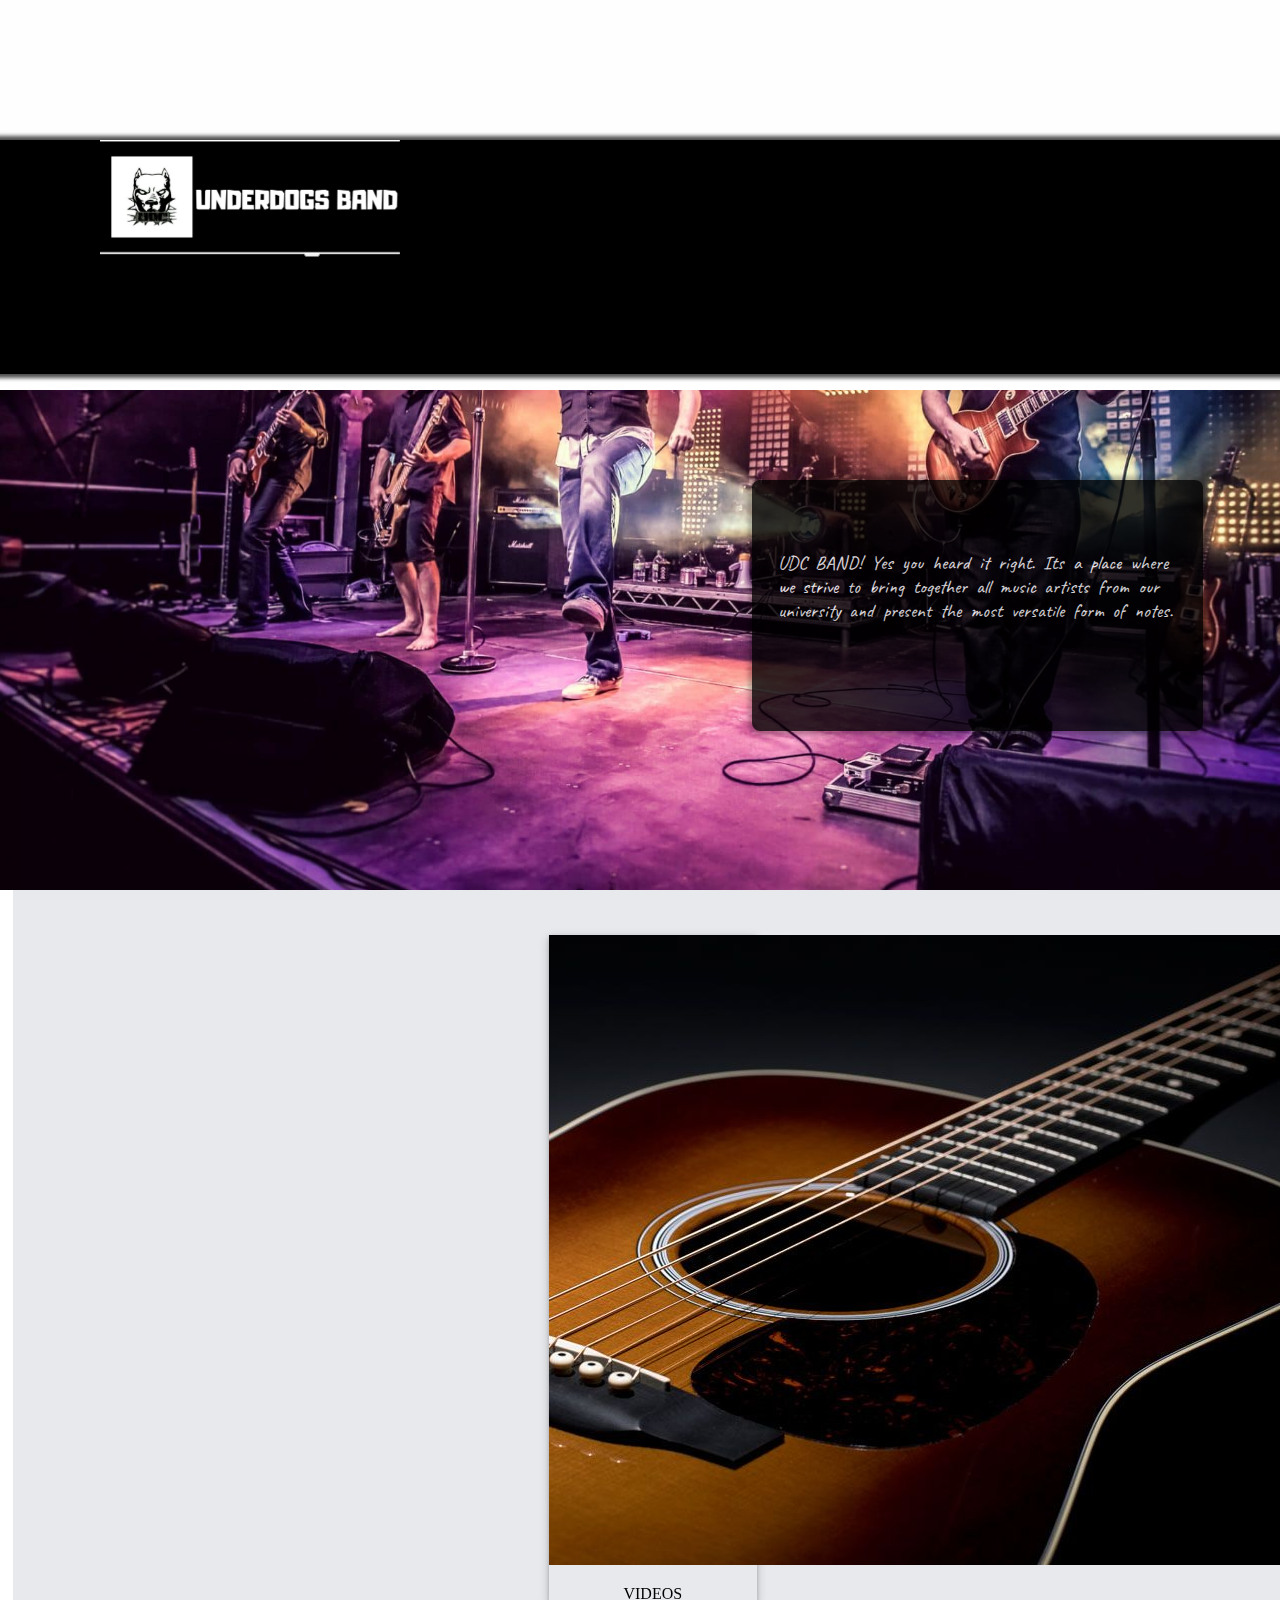
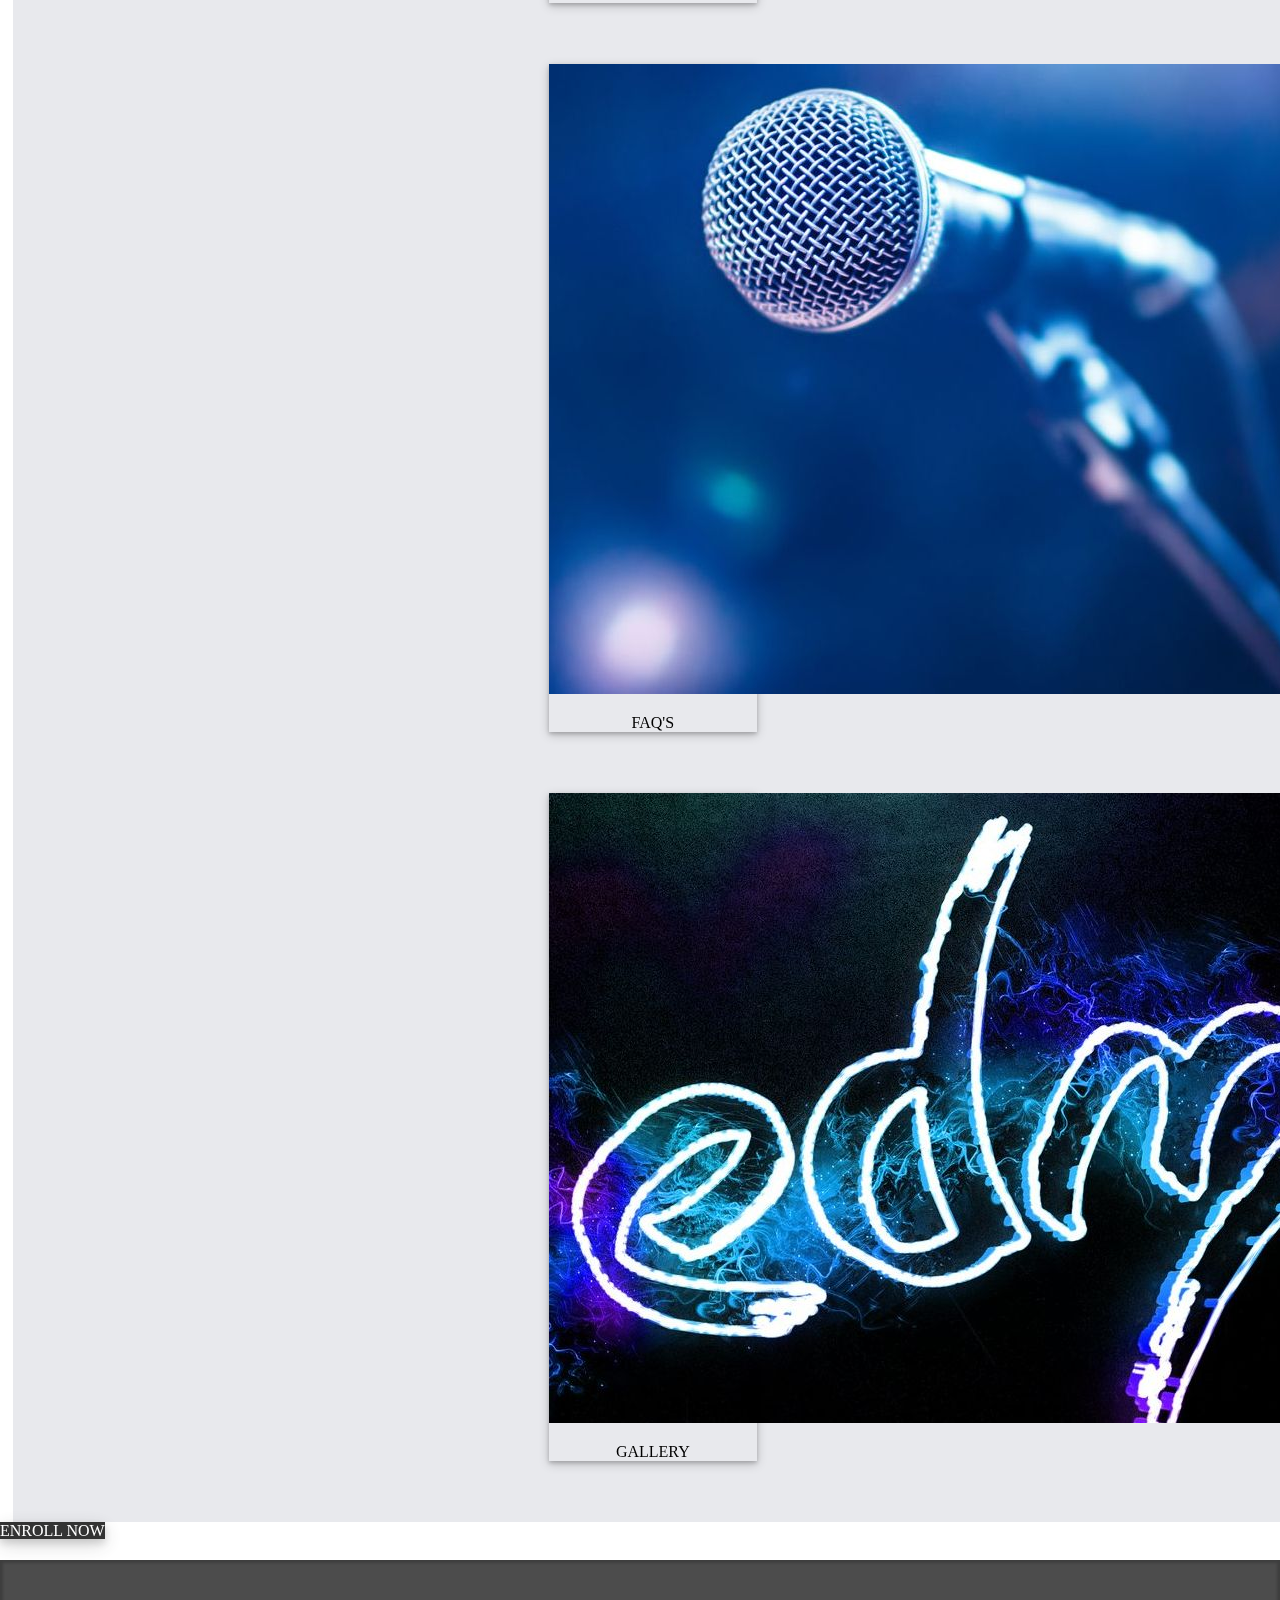
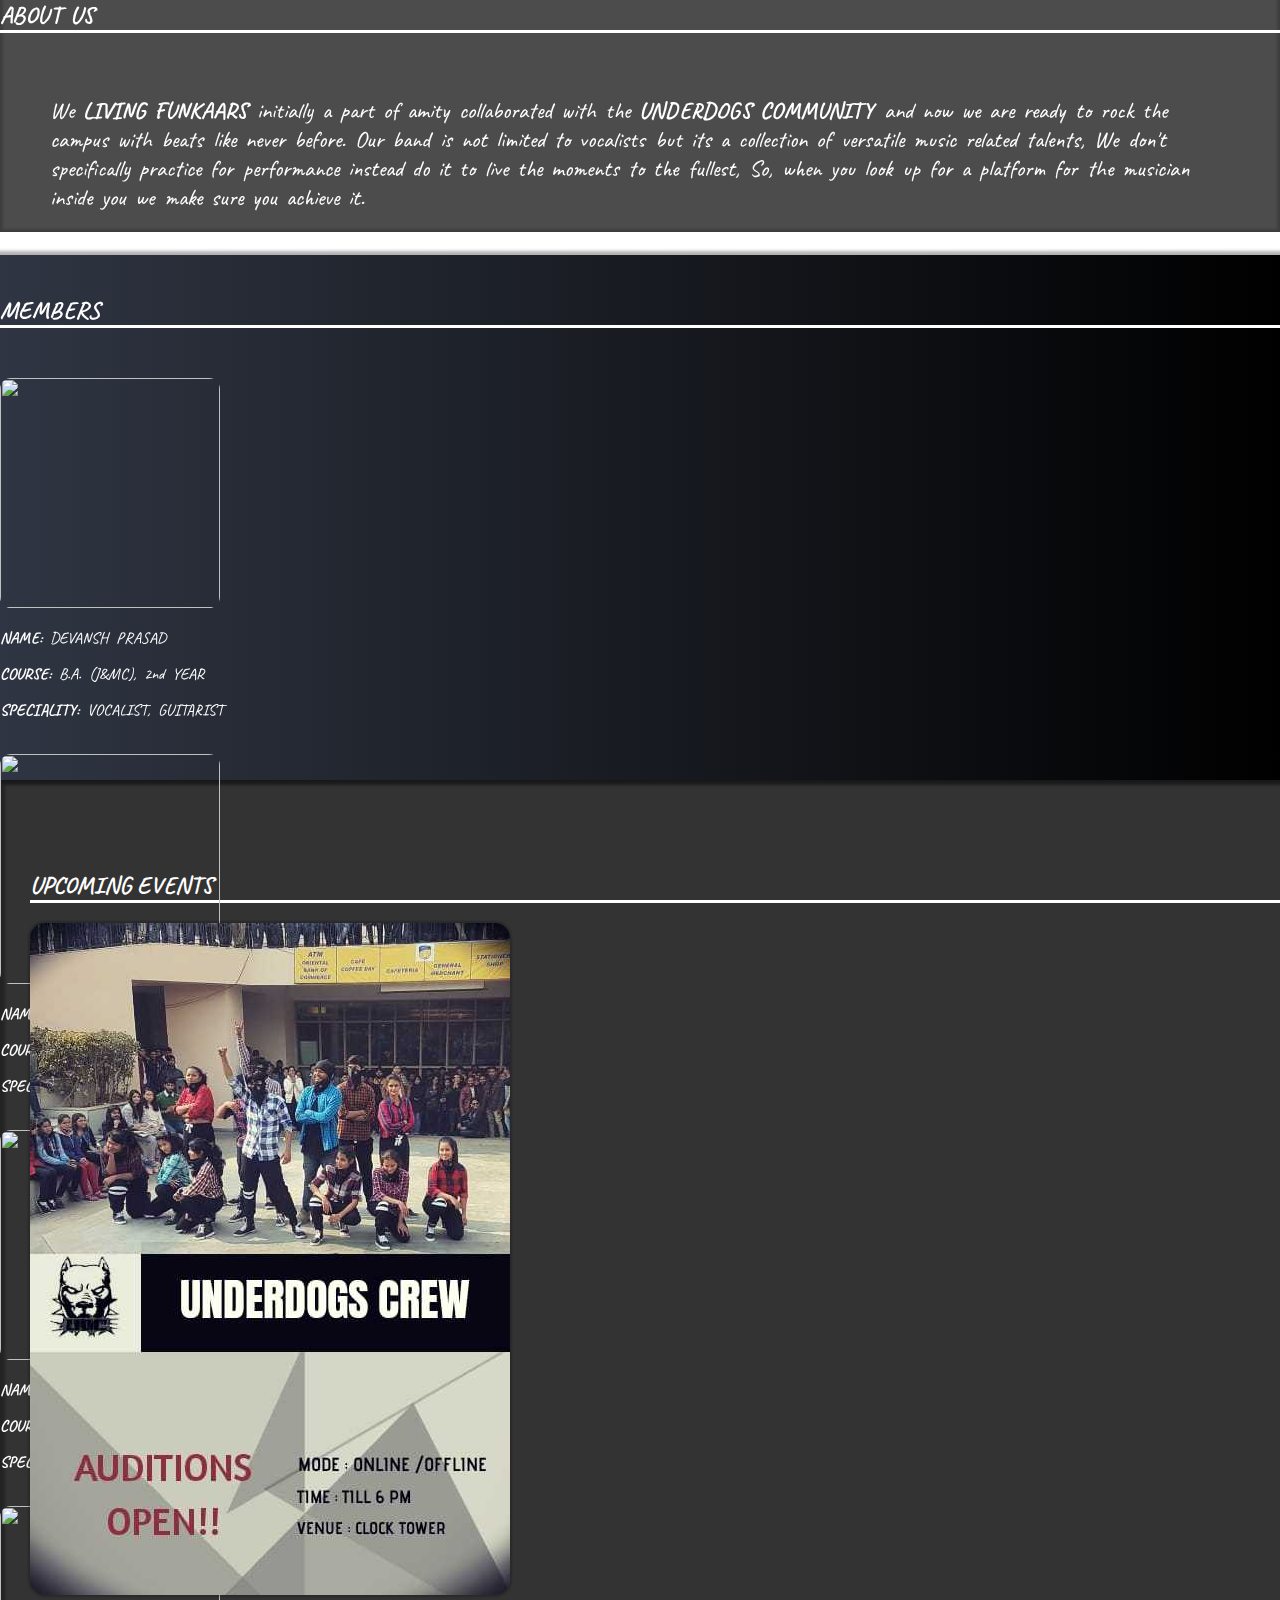
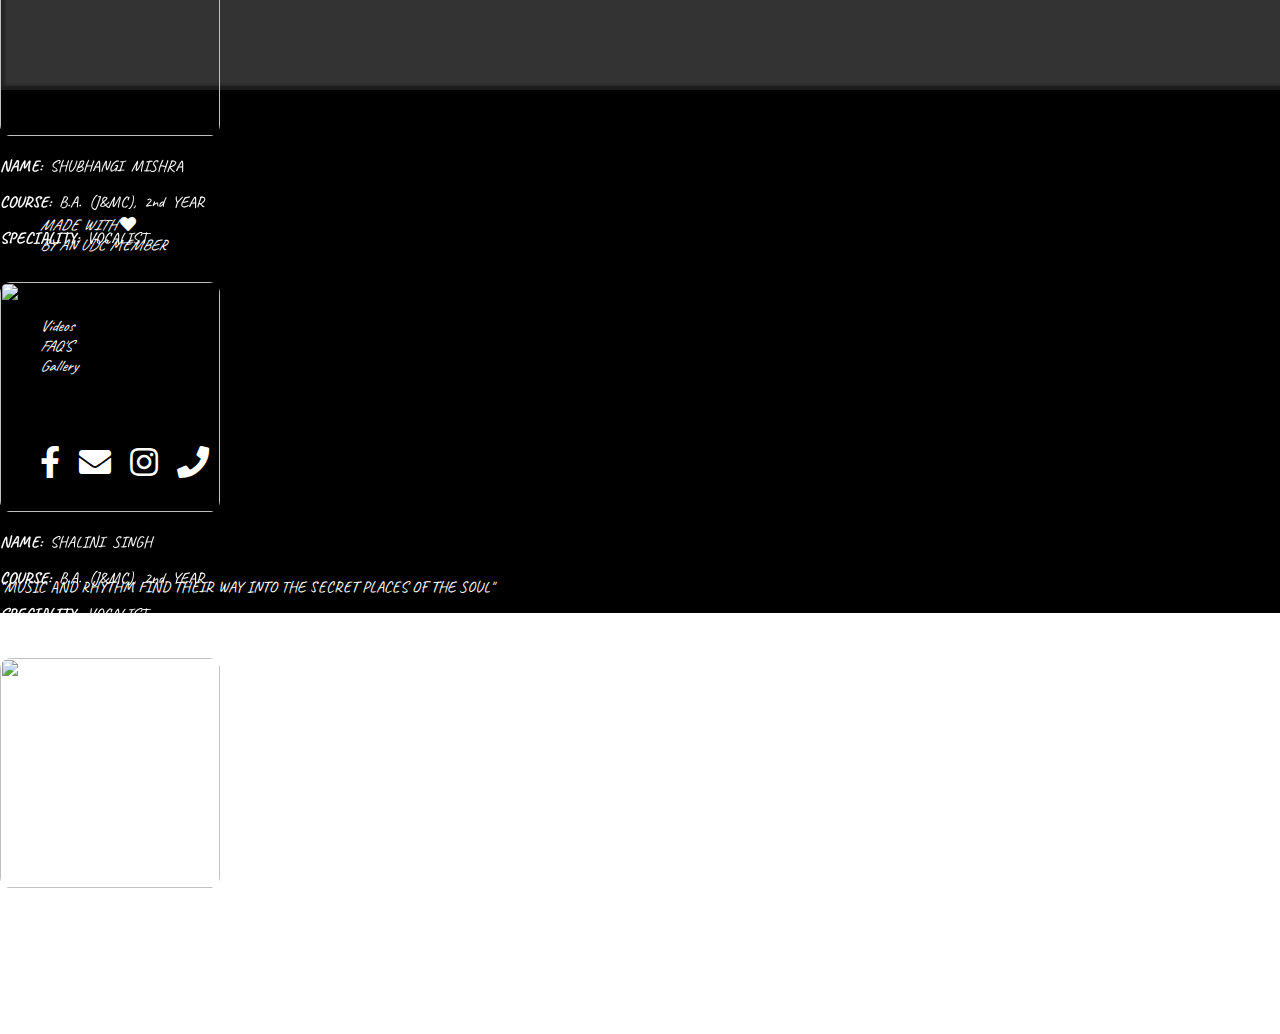
==== UDC-band/band.html @ 7010e773 "added band section VERSION - 3.0" ====
<!DOCTYPE html>
<html>

<head>
  <meta charset="UTF-8">
  <meta http-equiv="X-UA-Compatible" content="IE=edge">
  <meta name="viewport" content="width=device-width, initial-scale=1.0">

<title>
UNDERDOGS BAND
</title>



<!-- Latest compiled and minified CSS -->
<link rel="stylesheet" type="text/css" href="https://cdn.jsdelivr.net/npm/slick-carousel@1.8.1/slick/slick.css"/>
<link rel="stylesheet" href="https://stackpath.bootstrapcdn.com/bootstrap/4.1.3/css/bootstrap.min.css" integrity="sha384-MCw98/SFnGE8fJT3GXwEOngsV7Zt27NXFoaoApmYm81iuXoPkFOJwJ8ERdknLPMO" crossorigin="anonymous">
<link rel="stylesheet" href="bandcss.css">
<link rel="stylesheet" href="loader.css">
<!--GOOGLE FONTS-->
<link href="https://fonts.googleapis.com/css?family=Acme|Caveat|Permanent+Marker" rel="stylesheet">

<!--fontawesome-->
<link  href="https://use.fontawesome.com/releases/v5.0.4/css/all.css" rel="stylesheet" media="all">

</head>

<body  onload="loader()" >

<!--LOADER-->

  <div id="logo" class="text-center floating loading">
    <img src="assets/Front_page/logo.jpg" class="loadin"/>
    <div class="loadin1"></div>
  </div>


<!--OPENING BANNERS-->
<div id="banner-set">
  <div class="left-banner"></div>
  <div class="right-banner"></div>
</div>

<!--SPACE AT TOP TO PREVENT NAVBAR OVERALAPPING BODY-->

<div class="fixing-space " id="top">
</div>
<nav class="navbar navbar-expand-sm fixed-top navbar-dark" >
  <a class="navbar-brand text-center   mx-auto">
    <img class="logo-sm " id="navbarLogo" src="assets/Front_page/logo.png"/>

  </a>

  <button class="navbar-toggler" type="button" data-toggle="collapse" data-target="#navbarTogglerDemo01" aria-controls="navbarTogglerDemo01" aria-expanded="false" aria-label="Toggle navigation">
    <span class="navbar-toggler-icon  icon"></span>
  </button>

  <div class="collapse navbar-collapse " id="navbarTogglerDemo01">
  <ul class="navbar-nav mx-auto text-center">

    <li class="nav-item "  data-toggle="collapse" data-target="#navbarTogglerDemo01">
      <a class="nav-link smooth-scroll" href="#top"  >HOME</a>
    </li>
    <li class="nav-item " data-toggle="collapse" data-target="#navbarTogglerDemo01">
      <a class="nav-link smooth-scroll" href="#s1" >ABOUT US</a>
    </li>
    <li class="nav-item " data-toggle="collapse" data-target="#navbarTogglerDemo01">
      <a class="nav-link smooth-scroll"  href="#s2"  >MEMBERS</a>
    </li>
    <li class="nav-item " data-toggle="collapse" data-target="#navbarTogglerDemo01">
      <a class="nav-link smooth-scroll" href="#s3"  >UPCOMING EVENTS</a>
    </li>
    <li class="nav-item " data-toggle="collapse" data-target="#navbarTogglerDemo01">
      <a class="nav-link smooth-scroll" href="#s4"  >CONTACT US</a>
    </li>

</ul>
</div>
</nav>


  <div class="row" id="homerow">

<div class="col-lg-12 col-md-12 ">
<div class="introduction">

  <div class="intro-msg-box">
    <p class="intro-msg">UDC BAND! Yes you heard it right. Its a place where we strive to bring together all music artists from our university and present the most versatile form of notes.</p>
  </div>


</div>
</div>
</div>

<div id="contentrow" class="row content-row">
    <div class="col-lg-4 col-sm-4 col-md-4  content-columns content-column-1  ">
      <div onclick="videos()" class="card content card-box " style="width: 13rem;">
              <a   href="#"  class="videog smooth-scroll" > <img class="card-img-top" src="assets/Front_page/n1.jpeg" alt="Card image cap">
           <div class="card-body">
    <p class="card-text">VIDEOS</p>
  </div>
</a></div>
    </div>

    <div class="col-lg-4 col-md-4 col-sm-4 content-columns content-column-2  ">
      <div onclick="videos()" class="card content card-box text-center"  style="width: 13rem;">
              <a  href="#" class="videog smooth-scroll"> <img class="card-img-top" src="assets/Front_page/n4.jpeg" alt="Card image cap">
            <div class="card-body"><p class="card-text">FAQ'S</p>
  </div>
</a></div>
    </div>

    <div class="col-lg-4 col-md-4 col-sm-4 content-column-3  ">
    <div  onclick="videos()" class="card content card-box text-center" style="width: 13rem;">
              <a  href="#" class="videog smooth-scroll">  <img class="card-img-top" src="assets/Front_page/n3.jpeg" alt="Card image cap">
           <div class="card-body">
    <p class="card-text">GALLERY</p>
  </div>
</a></div>
</div>
</div>

<!--
<div class="faq" id="faq-section">
  <span onclick="close_faq()"><i class="fas fa-times close_icon"></i></span>

  <div id="accordion">

   <div class="card">
     <div class="card-header">
       <a class="card-link faq-ques" data-toggle="collapse" href="#collapseOne">
        Does the crew focus on some particular dance styles only?
       </a>
     </div>
     <div id="collapseOne" class="collapse show" data-parent="#accordion">
       <div class="card-body faq-ans">
         We try to be versatile in our performances and would love to have dancers with different fortes.
       </div>
     </div>
</div>

   <div class="card">
     <div class="card-header">
       <a class="collapsed card-link faq-ques" data-toggle="collapse" href="#collapseTwo">
       How often does the crew have rehearsals and what are the timings?
     </a>
     </div>
     <div id="collapseTwo" class="collapse" data-parent="#accordion">
       <div class="card-body faq-ans">
         Rehearsals are held on weekdays. All the crew members are supposed to report for practice as soon as their classes end or latest by 5:00 pm sharp. There are rehearsals on weekends outside the college premises when preparing for competitions.
       </div>
     </div>
</div>

   <div class="card">
     <div class="card-header">
       <a class="collapsed card-link faq-ques" data-toggle="collapse" href="#collapseThree">
        When will the Auditions be held?
       </a>
     </div>
     <div id="collapseThree" class="collapse" data-parent="#accordion">
       <div class="card-body faq-ans">
         Auditions are open to university students only. Prior information will be provided regarding the date and timings. An audition is supposed to be at least one minute long. Performer can showcase any dance style.
       </div>
     </div>
</div>

   <div class="card">
     <div class="card-header">
       <a class="collapsed card-link faq-ques" data-toggle="collapse" href="#collapseFour">
         Who will bear the expenses for the Crew Jersey?
       </a>
     </div>
     <div id="collapseFour" class="collapse" data-parent="#accordion">
       <div class="card-body faq-ans">
        The crew members pay for the complete jersey and purchase it themselves.
       </div>
     </div>
</div>

   <div class="card">
     <div class="card-header">
       <a class="collapsed card-link faq-ques" data-toggle="collapse" href="#collapseFive">
        Is UDC a part of the University Cultural Club or Society?
       </a>
     </div>
     <div id="collapseFive" class="collapse" data-parent="#accordion">
       <div class="card-body faq-ans">
        No, we're not a part of any cultural club. Crew members are not restricted to be a part of any club, but an individual cannot be a part of some other *crew* being a part of UDC.
     </div>
   </div>
</div>

</div>
</div>

-->

<!--VIDEO GALLERY-->
<div id="videogallery">
<div  class="video-container text-center" >
  <span ><h3 class="coming-soon ">COMING SOON  <span class="dot">.</span></h3></span>
</div></div>


<!--front page continued-->

<div class="row" id="enroll-button">
  <a target="_blank" type="button" href="https://goo.gl/forms/3FyzMqTCRZ8FEhA73" class="btn btn-lg btn-block btn-enroll">ENROLL NOW</a>
</div>

<div id="s1" class="aboutus ">
<div class="row">
  <div class="offset-md-4 col-md-4 ">
<span ><h2 class="section-heading text-center">ABOUT US</h2></span>
</div>
<div class="container-fluid ">
<p class="about_us_content">
  We <b>LIVING FUNKAARS</b> initially a part of amity collaborated with the <b>UNDERDOGS COMMUNITY</b> and now we are ready to rock the campus with beats like never before.
  Our band is not limited to vocalists but its a collection of versatile music related talents, We don't specifically practice for performance instead do it to live the moments to the fullest, So, when you look up for a platform for the musician inside you we make sure you achieve it.
</p></div>
</div>
</div>

<!--MEMBERS SECTION-->


<div class="member-section">

<div id="s2" class=" members">

    <div class="offset-lg-4 col-lg-4 offset-md-4 col-md-4">
       <h2 class="text-center section-heading">MEMBERS</h2>
  </div>

  <div class="member-carousel ">

         <div class="slick-item-custom"> <img src="assets/Members/m1.jpg" class="member-pic"><br/> <div class="text-center member-body"><p><b>NAME:</b> DEVANSH PRASAD</p>       <p><b>COURSE:</b>  B.A. (J&MC), 2nd YEAR</p>  <p><b>SPECIALITY:</b> VOCALIST, GUITARIST</p><br/> </div></div>

           <div class="slick-item-custom"> <img src="assets/Members/m2.jpg" class="member-pic"><br/> <div class="text-center member-body"><p><b>NAME:</b> DEEPTI YADAV</p>        <p><b>COURSE:</b> B.A. (J&MC), 2nd YEAR</p>  <p><b>SPECIALITY:</b> VOCALIST</p><br/> </div></div>

             <div class="slick-item-custom"> <img src="assets/Members/m3.jpg" class="member-pic"><br/> <div class="text-center member-body"><p><b>NAME:</b> JASMEET SINGH</p>     <p><b>COURSE:</b> B.A. (J&MC), 2nd YEAR</p>  <p><b>SPECIALITY:</b> VOCALIST</p><br/> </div></div>

               <div class="slick-item-custom"> <img src="assets/Members/m4.jpg" class="member-pic"><br/> <div class="text-center member-body"><p><b>NAME:</b> SHUBHANGI MISHRA</p><p><b>COURSE:</b> B.A. (J&MC), 2nd YEAR</p>  <p><b>SPECIALITY:</b> VOCALIST</p><br/> </div></div>

                 <div class="slick-item-custom"> <img src="assets/Members/m5.jpg" class="member-pic"><br/> <div class="text-center member-body"><p><b>NAME:</b> SHALINI SINGH</p> <p><b>COURSE:</b> B.A. (J&MC), 2nd YEAR</p>  <p><b>SPECIALITY:</b> VOCALIST</p><br/> </div></div>

                   <div class="slick-item-custom"> <img src="assets/Members/m6.jpg" class="member-pic"><br/> <div class="text-center member-body"><p><b>NAME:</b>                 <p><b>COURSE:</b> B.A. (J&MC), 2nd YEAR</p>  <p><b>SPECIALITY:</b> VOCALIST</p><br/> </div></div>



  </div>
  </div>
  </div>


<!--EVENT SECTION-->
<div id="s3" class="events ">


<div class="row">
  <div class="offset-lg-4 col-lg-4 offset-md-4 col-md-4">
     <h2 class="text-center section-heading">UPCOMING EVENTS</h2>
</div>
</div>

<div class="row">
  <div class="col-lg-12  col-md-12  text-center">
    <img class="img-fluid event_image " src="assets/Events/poster3.jpeg"/>
</div>
</div>
</div>



<!--phone no-->


  <div class="phone-number-box text-center"><span class="phone-number"><p>PRANJAL KULSHRESTHA -  9918316684<br/>AISHWARYA CHANDRA -  9984954481</p></span></div>
<div id="mobile-phone-number" onclick="gender()" class="phone-number-box text-center"><span class="mobile-phone-number"><a href="tel:9918316684"><i class="fas fa-male "></i></a>  <a href="tel:9984954481"><i class="fas fa-female "></i></a></span></div>

<!--CONTACT SECTION-->

<footer  id="s4" class="foot ">
<div  class="container big-screens">
        <div class="row row-foot ">
            <div class="col-lg-3 col-md-3  text-center">
                <!--Column1-->

                  <h5 class="foot-head">UDC</h5>
                  <address>
                        <ul class="list-unstyled ">
                          <li><a class="links" href="#s4" onclick="faq()" href="#">MADE WITH <i class="fas fa-heart"></i><br/> BY AN UDC MEMBER</a></li>

                        </ul>
                  </address>

              </div>

              <div class="col-lg-3 col-md-3 text-center">
                <!--Column2-->

                  <h5 class="foot-head">Quick Links</h5>
                  <address>
                    <ul class="list-unstyled">
                      <li><a onclick="videos()" class="smooth-scroll links" href="#videogallery">Videos</a></li>
                      <li><a onclick="faq()" class="smooth-scroll links" class="links" href="#aboutus">FAQ'S</a></li>
                      <li><a onclick="gallery()"class="smooth-scroll links" href="#photogallery">Gallery</a></li>
                    </ul>
                  </address>

              </div>
              <div class="col-lg-3 col-md-3 text-center">
                <!--Column3-->

                  <h5 class="foot-head">Stay Connected</h5>
                  <ul class="list-unstyled conlist">
                    <li>
                      <a target="_blank" href="https://www.facebook.com/Underdogscr/?ref=br_rs" ><i class="i1   fab fa-facebook-f fa-2x"></i></a>
                    <a target="_blank" href="mailto:pande.akshat21@gmail.com" ><i class="i2  fa fa-envelope fa-2x"></i></a>
                    <a target="_blank" href="https://www.instagram.com/theunderdogscrew_/?hl=en" ><i class="i3  fab fa-instagram fa-2x"></i></a>
                      <a target="_blank" onclick="phone_numbers()" ><i class="i3  fas fa-phone fa-2x"></i></a>
                    </li>
                </ul><br/>


              </div>
              <div class="col-lg-3 col-md-3 ">
                <!--Column4-->

                     <h5 class="foot-head">Thought of the month</h5>
                    <p class=" quote" >"MUSIC AND RHYTHM FIND THEIR WAY INTO THE SECRET PLACES OF THE SOUL"</p>

                  </div></div></div>


<div id="mobile-foot" class="foot2 mobile" >

    <div  class="row foot2-row">

      <div class="col-3 text-center">
        <a target="_blank" href="https://www.facebook.com/Underdogscr/?ref=br_rs" data-applink="fb://profile/125302418117168" ><i class="mlink1 mlinks fab fa-facebook-f fa-2x text-center"></i></a>
      </div>

      <div class="col-3 text-center">
        <a target="_blank" href="mailto:pande.akshat21@gmail.com" ><i class="mlink2 mlinks fa fa-envelope fa-2x text-center"></i></a>
      </div>

      <div class="col-3 text-center">
        <a target="_blank" href="https://www.instagram.com/theunderdogscrew_/?hl=en" ><i class="mlink3 mlinks fab fa-instagram fa-2x "></i></a>
      </div>

      <div class="col-3 text-center">
       <a onclick="gender()" ><i class="mlink4 mlinks fas fa-phone fa-2x "></i></a>
      </div>

    </div>
</div>
</footer>


<script src="https://code.jquery.com/jquery-2.1.3.js" ></script>
<script src="bandjs.js" ></script>
<script src="https://ajax.googleapis.com/ajax/libs/jquery/3.3.1/jquery.min.js" ></script>
<script src="https://stackpath.bootstrapcdn.com/bootstrap/4.1.3/js/bootstrap.bundle.min.js"></script>
<script type="text/javascript" src="https://cdn.jsdelivr.net/npm/slick-carousel@1.8.1/slick/slick.min.js"></script>
</body>




</html>
---- UDC-band/bandcss.css ----
body{
  margin: 0;
  padding: 0;
  width: 100vw;
  height: 100%;

overflow-x: hidden;
}
a{
  text-decoration: none !important;
  color:inherit;
}
a:hover{
  color:inherit;
}
nav{
  box-shadow: 0px 0px 4px 4px rgba(0,0,0,0.7);
}


/*FONTS*/
.nav-link{
    font-family: 'Acme', sans-serif;
}
.section-heading{
  font-family: 'Caveat', cursive;
}
.btn-enroll{
  font-family: 'Permanent Marker', cursive;
}
.faq-ques{
    font-family: 'Caveat', cursive;
    font-size: 15px;
}
.faq-ans{
  font-family: 'Caveat', cursive;
}

.card-text{
  font-family: 'Permanent Marker', cursive;
}
.button-rules{

  font-family: 'Permanent Marker', cursive;
}
.links{
font-family: 'Caveat', cursive;
}
.foot-head{
    font-family: 'Permanent Marker', cursive;
}
.quote{
font-family: 'Caveat', cursive;
}
.coming-soon{
  font-family: 'Caveat', cursive;
}



/*CSS*/

#logo{
display:block;
  opacity:1;
  transition: opacity 0.5s;
}
#logo1{
display:block;
  opacity:1;
  transition: opacity 0.5s;
}
  .brand-logo{
  color:white;
}

.navbar{
visibility: hidden;
  background-color: black !important;
  opacity:0;
  transition: opacity 0.5s;
}

.content-row{
visibility: hidden;
width:100vw !important;
  background-color: rgb(232, 233, 237);
  opacity:0;
  position:relative;
  transition: opacity 0.5s;
}
.aboutus{
  background: url("assets/Front_page/aboutus.jpg") ;
  background-attachment: fixed;
  background-size: cover;
  background-color: rgba(0,0,0,0.7);
  background-blend-mode: multiply;
  visibility: hidden;
  box-shadow: inset 0 0 3px 3px rgba(0,0,0,0.2);
  display: block;
  width:100%;
  opacity:0;
  transition: opacity 0.5s;

}

.events{
  width:100%;
  padding:30px;
  top: 10px;
  visibility: hidden;
  overflow-x: hidden;
  box-shadow:inset  0px 0px 3px 5px rgba(0,0,0,0.3);
}
.members{
  box-shadow: 0px 0px 3px 4px rgba(0,0,0,0.3);
}
.foot{
  width:100vw;
  visibility: hidden;
  overflow-x: hidden;
  box-shadow: 0px -4px rgba(0, 0, 0, 0.19);
}
.foot2{
  width:100vw;
  visibility: hidden;
  overflow-x: hidden;
    box-shadow: 0px -10px rgba(0, 0, 0, 0.19);
}
#homerow{
  position: relative;
  visibility: hidden;
  style.opacity="0";
}

#enroll-button{
visibility: hidden;
  style.opacity="0";
}
#top{
  visibility: hidden;
}

#videogallery{
  display:none;
  position: relative;
  z-index: 5;
}
.video-container{
  position: absolute;
  background-color: black;
  color:white;
  z-index: 50;
  margin-left: 22%;
  width:60%;
  height:100px;

}
.coming-soon{
  padding-top:35px;
}

.car-img{
  box-shadow: 0 4px 8px 0 rgba(0, 0, 0, 0.2), 0 6px 20px 0 rgba(0, 0, 0, 0.19);
}
.car-b-img{
  box-shadow: 0 4px 8px 0 rgba(0, 0, 0, 0.2), 0 6px 20px 0 rgba(0, 0, 0, 0.19);
}
.event_image{
  position: relative;
  border-radius: 15px;
  box-shadow: 0px 0px 2px 2px rgba(0,0,0,0.2);

}
@media only screen and (min-width: 300px) and (max-width: 400px)
{

  .introduction{
    background: url("assets/Front_page/introimg.jpeg");
    background-attachment: scroll;
    background-repeat: no-repeat;
    background-size: cover;
  height:200px;
    width:100%;

  }
  .loading{
    margin-top: 50%;
  }
  #navbarLogo{
width:180px;
height:auto;

  }
  .intro-msg-box{
    display:none;
  }
  .content-row{
    left:4.5%;
  }
  .about_us_content{
    padding-top:10px;
    padding-left: 20px;
    padding-right: 20px;
    padding-bottom: 10px;
    color:white;
    font-family: 'Caveat', cursive;
    font-size:23px;
  }

  .fixing-space{
  background-color: rgb(247, 249, 249);
    height:92px;
  }
.brand-logo{
  padding-top: 5px;
  font-size: 25px;
}
.icon{
  position: relative;
  font-size: 15px;

}
.content{
  position:relative;
 margin-right: auto;
 margin-left: auto;
}
.content-column-1{
  padding-top:45px;
  text-align: center;
}
.content-column-2{
  padding-top:45px;
  text-align: center;
}
.content-column-3{
  padding-top: 45px;
  padding-bottom:45px;
  text-align: center;
}

.aboutus{
  position: relative;
  height:60%;

}
.members{
  position: relative;
  height:500px;
  background:linear-gradient(to right,rgba(47, 53, 66,1),rgba(0,0,0,1));
}
.car-img{
  padding-left:15px;
  padding-right: 15px;
}
.mobile{

  padding-top: 53px;
}
.mn{right:5%;}.mp{left:5%;}

.events{
  background: url("assets/Front_page/events.jpg");
  background-attachment: fixed;
  background-repeat: no-repeat;
  background-size: cover;
  background-color: rgba(0,0,0,0.8);
  background-blend-mode: multiply;
  height:610px;

}
.event_image{
  position: relative;
  position: relative;
  top:20px;

}
.faq{
position:fixed;
margin-left: 10%;
margin-right: 10%;
  z-index: 100;
  width:80%;
  display: none;
top:95px;
}
.faq-ques{
  position: relative;
  width:100%;
  height:auto;
  overflow: scroll;
  word-wrap: break-word;
}
.close_icon{
  position:fixed;
  z-index: 100;
  top:98px;
  right:11%;
  cursor: pointer;
  transition: all 1s;
}
.section-heading{
  padding-top:20px;
  color:white;
}
/*GALLERY CSS*/
.pagin{
  position: relative;
  right:20px;
}

}
@media only screen and (min-width: 400px) and (max-width: 800px)
{

  .introduction{
    background: url("assets/Front_page/introimg.jpeg");
    background-attachment: scroll;
    background-repeat: no-repeat;
    background-size: cover;
  height:400px;
    width:100%;
  }
  .loading{
    margin-top: 50%;
  }
  .fixing-space{
      background-color: rgb(247, 249, 249);
    height:120px;
  }


  #navbarLogo{
width:250px;
height:auto;
  }
  .intro-msg-box{
    display:none;
  }
  .content-row{
    left:4.2%;
  }
  .about_us_content{
    padding-top:20px;
    padding-left: 20px;
    padding-right: 20px;
    padding-bottom: 15px;
    color:white;
    font-family: 'Caveat', cursive;
    font-size:23px;
  }
.content{
  position:relative;
 margin-right: auto;
 margin-left: auto;
}
.content-column-1{
  padding-top:45px;
  text-align: center;
}
.content-column-2{
  padding-top:45px;
  text-align: center;
}
.content-column-3{
  padding-top: 45px;
  padding-bottom:45px;
  text-align: center;
}

.aboutus{
  position: relative;
  height:60%;


}
.members{
  position: relative;
  height:530px;
  background:linear-gradient(to right,rgba(47, 53, 66,1),rgba(0,0,0,1));
}
.car-img{
  padding-left:15px;
  padding-right: 15px;
}

.big-screens{padding-top:50px;}

.events{
  background: url("assets/Front_page/events.jpg");
  background-attachment: fixed;
  background-repeat: no-repeat;
  background-size: cover;
  background-color: rgba(0,0,0,0.8);
  background-blend-mode: multiply;
  height:650px;
}
.event_image{
  padding-left:10px;
  padding-right: 10px;


}
.mobile{

  padding-top: 50px;
}
.faq{
position:fixed;
margin-left: 10%;
margin-right: 10%;
  z-index: 100;
  width:80%;
  display: none;
top:270px;
}
.close_icon{
  position:fixed;
  z-index: 100;
  top:273px;
  right:11%;
  cursor: pointer;
  transition: all 1s;
}
.section-heading{
  padding-top:45px;
  color:white;
}
/*GALLERY CSS*/
.pagin{right:20px;
}

}
@media only screen and (min-width: 801px) and (max-width: 1199px)
{
  .mobile-top{
    display:none;
  }
  .introduction{
    background: url("assets/Front_page/introimg.jpeg");
    background-attachment: fixed;
    background-repeat: no-repeat;
    background-size: cover;
  height:450px;
    width:100%;
  }
  .loading{
    margin-top: 25%;
  }
  .fixing-space{
      background-color: rgb(247, 249, 249);
    height:120px;
  }
  #navbarLogo{
    position: relative;
    left:40px;
width:250px;
height:auto;

  }
  .intro-msg-box{
    display:block;
    position: absolute;
    top:18%;
    right:6%;
    width:400px;
    height:0px;
    background-color: black;
    opacity:0;
    overflow: hidden;
    padding-top: 4%;
    padding-left: 2%;
    padding-right: 2%;
    border-radius: 8px;
      box-shadow: 0px 0px 5px 5px rgba(0, 0, 0, 0.7);
      transition: all 1s;
      transform: rotateZ(0deg);
  }
  .intro-msg{
    font-family: 'Caveat', cursive;
    font-size: 1.2em;
    opacity: 1;
    color:white;
    word-spacing: 0.20em;
  }
  .content-row{
    left:1.5%;
  }
  .about_us_content{
    padding-top:20px;
    padding-left: 50px;
    padding-right: 50px;
    padding-bottom: 20px;
    color:white;
    font-family: 'Caveat', cursive;
    font-size:23px;
  }
.content{
  position:relative;
 margin-right: auto;
 margin-left: auto;
}
.content-column-1{
  padding-top:45px;
  text-align: center;
}
.content-column-2{
  padding-top:45px;
  text-align: center;
}
.content-column-3{
  padding-top: 45px;
  padding-bottom:45px;
  text-align: center;
}
.aboutus{
  position: relative;
  height:60%;

  word-spacing: 0.20em;
}
.members{
  position: relative;
  height:580px;
  background:linear-gradient(to right,rgba(47, 53, 66,1),rgba(0,0,0,1));
}
.car-img{
  padding-left:15px;
  padding-right: 15px;
}

.events{

  background: url("assets/Front_page/events.jpg");
  background-attachment: fixed;
  background-repeat: no-repeat;
  background-size: cover;
  height:880px;
  background-color: rgba(0,0,0,0.8);
  background-blend-mode: multiply;
}

.big-screens{
  padding-top: 55px;
}

.foot{
  background-color: black;

}

.row-foot{
  padding-top: 10px;
}
.faq{
position:fixed;
margin-left: 10%;
margin-right: 10%;
  z-index: 100;
  width:80%;
  display: none;
top:270px;
}
.close_icon{
  position:fixed;
  z-index: 100;
  top:273px;
  right:11%;
  cursor: pointer;
  transition: all 1s;
}
.section-heading{
  padding-top:85px;
  color:white;
}

.quote{
  color:white;
  padding-top: 5px;
  font-size: 13px;
}
/*GALLERY CSS*/
.pagin{right:2.5%;
}
}

@media only screen and (min-width: 1200px)
{
  .mobile-top{
    display:none;
  }
  .introduction{
    background: url("assets/Front_page/introimg.jpeg");
    background-attachment: fixed;
    background-repeat: no-repeat;
    background-size: cover;
  height:500px;
    width:100%;
  }
  .loading{
    margin-top: 23%;
  }
  .gallery-heading{
    margin-left: ;
  }
  .fixing-space{
      background-color: rgb(254,254,254);
    height:140px;
  }
  #navbarLogo{
    position: relative;
    left:100px;
width:300px;
height:auto;

  }
  .intro-msg-box{
    display:block;
    position: absolute;
    top:18%;
    right:6%;
    width:400px;
    height:0px;
    background-color: black;
    opacity:0;
    overflow: hidden;
    padding-top: 4%;
    padding-left: 2%;
    padding-right: 2%;
    border-radius: 8px;
      box-shadow: 0px 0px 4px 4px rgba(0, 0, 0, 0.3);
      transition: all 1s;
      transform: rotateZ(0deg);
  }
  .intro-msg{
    font-family: 'Caveat', cursive;
    font-size: 1.2em;
    opacity: 1;
    color:white;
    word-spacing: 0.20em;
  }
  .content-row{
    left:1%;
  }
  .about_us_content{
    padding-top:40px;
    padding-left: 50px;
    padding-right: 50px;
    padding-bottom: 20px;
    color:white;
    font-family: 'Caveat', cursive;
    font-size:23px;
  }
.content{
  position:relative;
  margin-right: auto;
  margin-left: auto;
}
.content-column-1{
  padding-top:45px;
  text-align: center;
}
.content-column-2{
  padding-top:45px;
  text-align: center;
}
.content-column-3{
  padding-top: 45px;
  padding-bottom:45px;
  text-align: center;
}
.aboutus{

  position: relative;
word-spacing: 0.20em;
  height:60%;
}
.members{
  position: relative;
  height:525px;
  background:linear-gradient(to right,rgba(47, 53, 66,1),rgba(0,0,0,1));
}
.car-img{
  padding-left:15px;
  padding-right: 15px;
}

.events{
  background: url("assets/Front_page/events.jpg");
  background-attachment: fixed;
  background-repeat: no-repeat;
  background-size: cover;
  background-color: rgba(0,0,0,0.8);
  background-blend-mode: multiply;
  height:850px;

}

.big-screens{
  padding-top: 55px;
}

.foot{
  background-color: black;

}
.row-foot{
  padding-top: 10px;
}

.faq{
position:fixed;
margin-left: 10%;
margin-right: 10%;
  z-index: 100;
  width:80%;
  display: none;
top:270px;

}
.close_icon{
  position:fixed;
  z-index: 100;
  top:273px;
  right:11%;
  cursor: pointer;
  transition: all 1s;
}
.section-heading{
  padding-top:40px;
  color:white;
}

.quote{
  color:white;
  padding-top: 5px;
}
  /*GALLERY CSS*/

.pagin{right:5%;
}

}

.section-heading{
  border-bottom: 3px solid white;
}



.btn-enroll{
  opacity:0.8;
  background-color: black !important;
  color:white;
  transition: color 0.5s;
  box-shadow: 0 4px 8px 0 rgba(0, 0, 0, 0.2), 0 6px 20px 0 rgba(0, 0, 0, 0.19);
}
.btn-enroll:hover{

  color:grey;
}


.r1{
  padding-top: 10px;
}
.r2{
  padding-top: 60px;
}
.button-rules{
  opacity:1;
  background-color:white !important;
  color:black;
  transition: color 0.5s;
}
.button-rules:hover{
  color:grey;
}
.links{
  transition: color 0.5s;
  color:white;
}
.conlist{
  padding-top: 10px;

}

.i2 {
  color:white;
  transition: color 1s;
  padding-left:15px;
  padding-right: 15px;
}
.i1{
  color:white;
  transition: color 1s;
}
.i3{
  color:white;
  transition: color 1s;
  padding-right: 15px;
}
.i4{
  color:white;
transition: color 1s;
}
.i1:hover{

  color: #1F4788;
}
.i2:hover{

  color:#C3272B;
}
.i3:hover{

  color:#FFA400;
}
.i4:hover{
  color:#26A65B;
}
.foot2{
background-color: black;
}
.mlink1:hover{

  color:#1F4788;
}
.mlink2:hover{

  color:#C3272B;
}
.mlink3:hover{

  color:#FFA400;
}
.mlink4:hover{
  color:#26A65B;
}
.mlinks{
  transition: color 1s;
  color:white;
}
.links:hover{
  color:#6C7A89;
}

.foot2-row{
  padding-top: 20px;
  padding-bottom: 20px;
}
.card-box{
box-shadow:  0 2px 4px 0 rgba(0, 0, 0, 0.2), 0 3px 10px 0 rgba(0, 0, 0, 0.19);
transition: box-shadow 0.5s;
cursor: pointer;
}
.card-box:hover{
  box-shadow: 0 4px 8px 0 rgba(0, 0, 0, 0.2), 0 6px 20px 0 rgba(0, 0, 0, 0.19);
}

.close_icon:hover{
  background-color: black;
  color:white;
}
.phone-number-box{
  position: relative;
  background-color: black;
right: 0px;
  width:100%;

}
.phone-number{
  font-size: 11px;
  display: block;
  overflow: hidden;
  position: absolute;
 font-family: 'Acme', sans-serif;
 right:0px;
  padding-top:15px;
 background-color: black;
  height:60px;
  width:0px;
  color: white;
  border-top-left-radius: 5px;
  border-bottom-left-radius: 5px;
  word-spacing: 0.25em;
  transition: all 1s;
  opacity: 1;
  white-space: nowrap;
}
.mobile-phone-number{

position: absolute;
opacity: 0;
display: block;
overflow: hidden;
position: absolute;
border-radius: 5px;
word-spacing: 1em;
background-color: black;
height:30px;
width:70px;
padding: 3px;
color:white;
right:10px;
bottom:10px;
transition: opacity 1s;
}

.member-carousel{
  position: relative;
  padding-top: 30px;
}
.member-pic{
  position: relative;
  border-radius:5%;
  margin: auto;
  width:220px;
  height:230px;
  }
  .member-body{
   color:white;
  }
  .member-body b{
    font-family: 'Caveat', cursive;
  }
  .member-body p{
    font-family: 'Caveat', cursive;
    word-spacing: 4px;
  }
  .carbtn{
    position:absolute;
    vertical-align: middle;

    background-color: rgba(254,254,254,0.3);
  }
  .carl{
     left:15px;
     top:39%;
     z-index: 1;

  }

  .carr{
     right:15px;
     bottom:50%;
     z-index: 1;

  }

/* PHOTO GALLLERY SECTION*/

#photogallery{

display:none;
width:100%;
  background-color:#000000;
  vertical-align: middle;

}



#p1{
  display:block;
}
#p2{
  display: none;
}
.gallery-heading{
  position: relative;
  width: 400px;
  height:auto;
padding: 15px;

}
  .pagin{
    width: 100%;
    position: relative;
    padding-top: 25px;
    color:white;
list-style-type: none;
  display: block;

}
.gallery-row{
  padding: 10px;
}
.gallery-container{
  border: solid white 6px;

}
.gallery-image{
  padding:10px;
  transition: padding 0.5s;
}
.gallery-image:hover{
  padding:0px;
}
.gallery-heading{
  color:white;
}

.pagin-element{
  display: inline-block;
  font-size: 25px;
  padding-left: 10px;
  padding-right: 10px;
     background-color: #211E1E;
  color:white;
  cursor: pointer;
 box-shadow: 0 4px 8px 0 rgba(0, 0, 0, 0.2), 0 6px 20px 0 rgba(0, 0, 0, 0.19);
  transition: all 0.5s;
}
.pagin-element:hover{
    background-color: grey;
    color:white;
}
.pagin-icons{
    padding-left:10px;
  padding-right:10px;

color:white;
}
.btfgi{
  color:white;
}
.back-to-home{
  position: relative;
  right:10%;
}
---- UDC-band/loader.css ----
/*loader*/


.loading{
  position: relative;
  opacity:1;
  background-color:black;
  margin-left: auto;
  margin-right: auto;
  border-radius: 50%;
  z-index: 200;
  width:150px;
  height:150px;

}
.loadin1{
  position: absolute;
  opacity:1;
  top:4px;
  right:3%;
  border-radius: 50%;
  border: 8px solid white;
  padding:4px;
  animation: boom 0.4s linear infinite;
  width:140px;
  height:140px;
  background-color: black;
}
@keyframes boom {
100% {
  border: 16px solid black;
}
}
.loadin{
  overflow:auto;
  border-radius: 50%;
  position: relative;
  top:25px;
  z-index: 2;

}

@media only screen and (min-width: 300px) and (max-width: 800px)
{
  .loading{
    margin-top: 50%;
  }
}

@media only screen and (min-width: 801px) and (max-width: 1199px)
{
  .loading{
    margin-top: 25%;
  }
}

@media only screen and (min-width: 1200px) and (max-width: 1500px)
{

  .loading{
    margin-top: 23%;
  }
}

/*BANNERS*/

#banner-set{
  position: fixed;
  width: 100%;
  height: 100%;
  top: 0;
  left: 0;
}
.left-banner{

  float:left;
  background-color:black;
  width: 50%;
    height: 100%;
    display: inline-block;
    position: absolute;
    top: 0;
    background-color: black;
    transition: 0.8s all;
}
.right-banner{
  width: 50%;
    height: 100%;
    display: inline-block;
    position: absolute;
    top: 0;
    right:0;
    float:right;
    background-color: black;
    transition: 0.8s all;
}
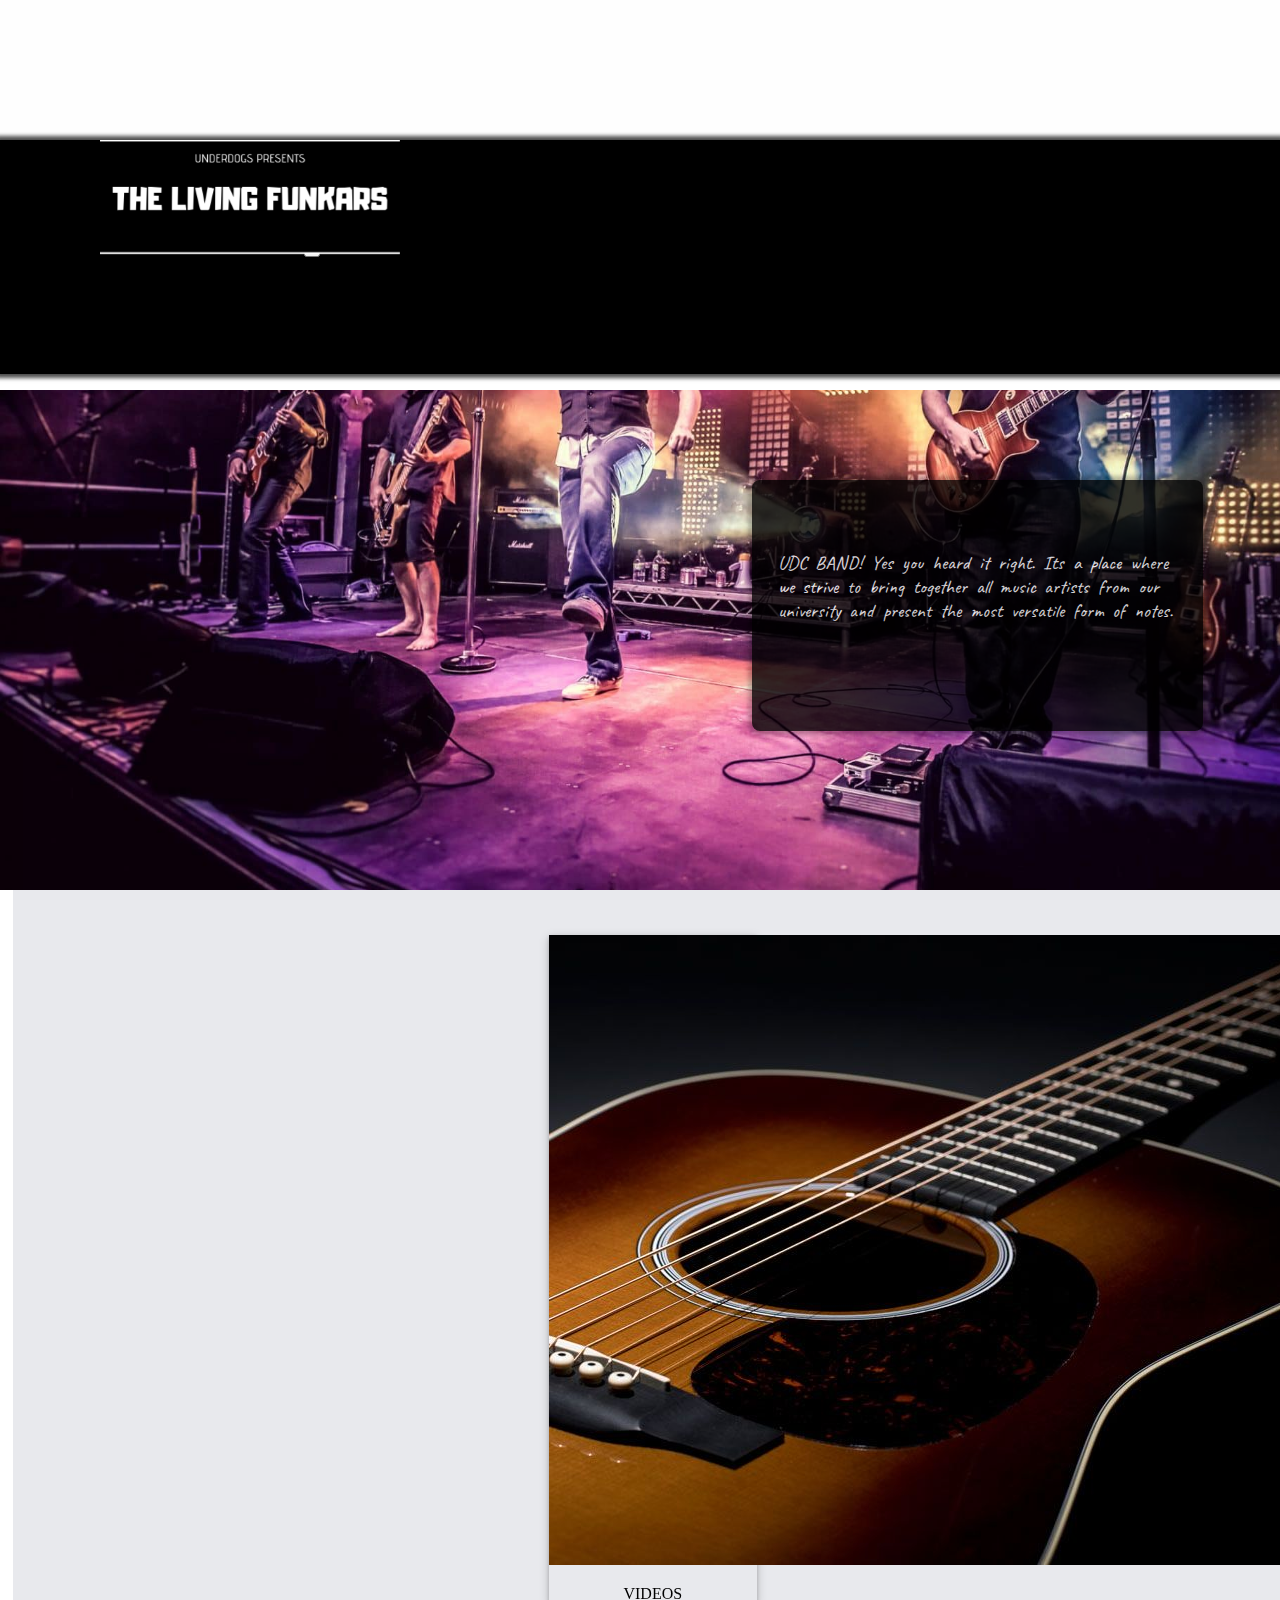
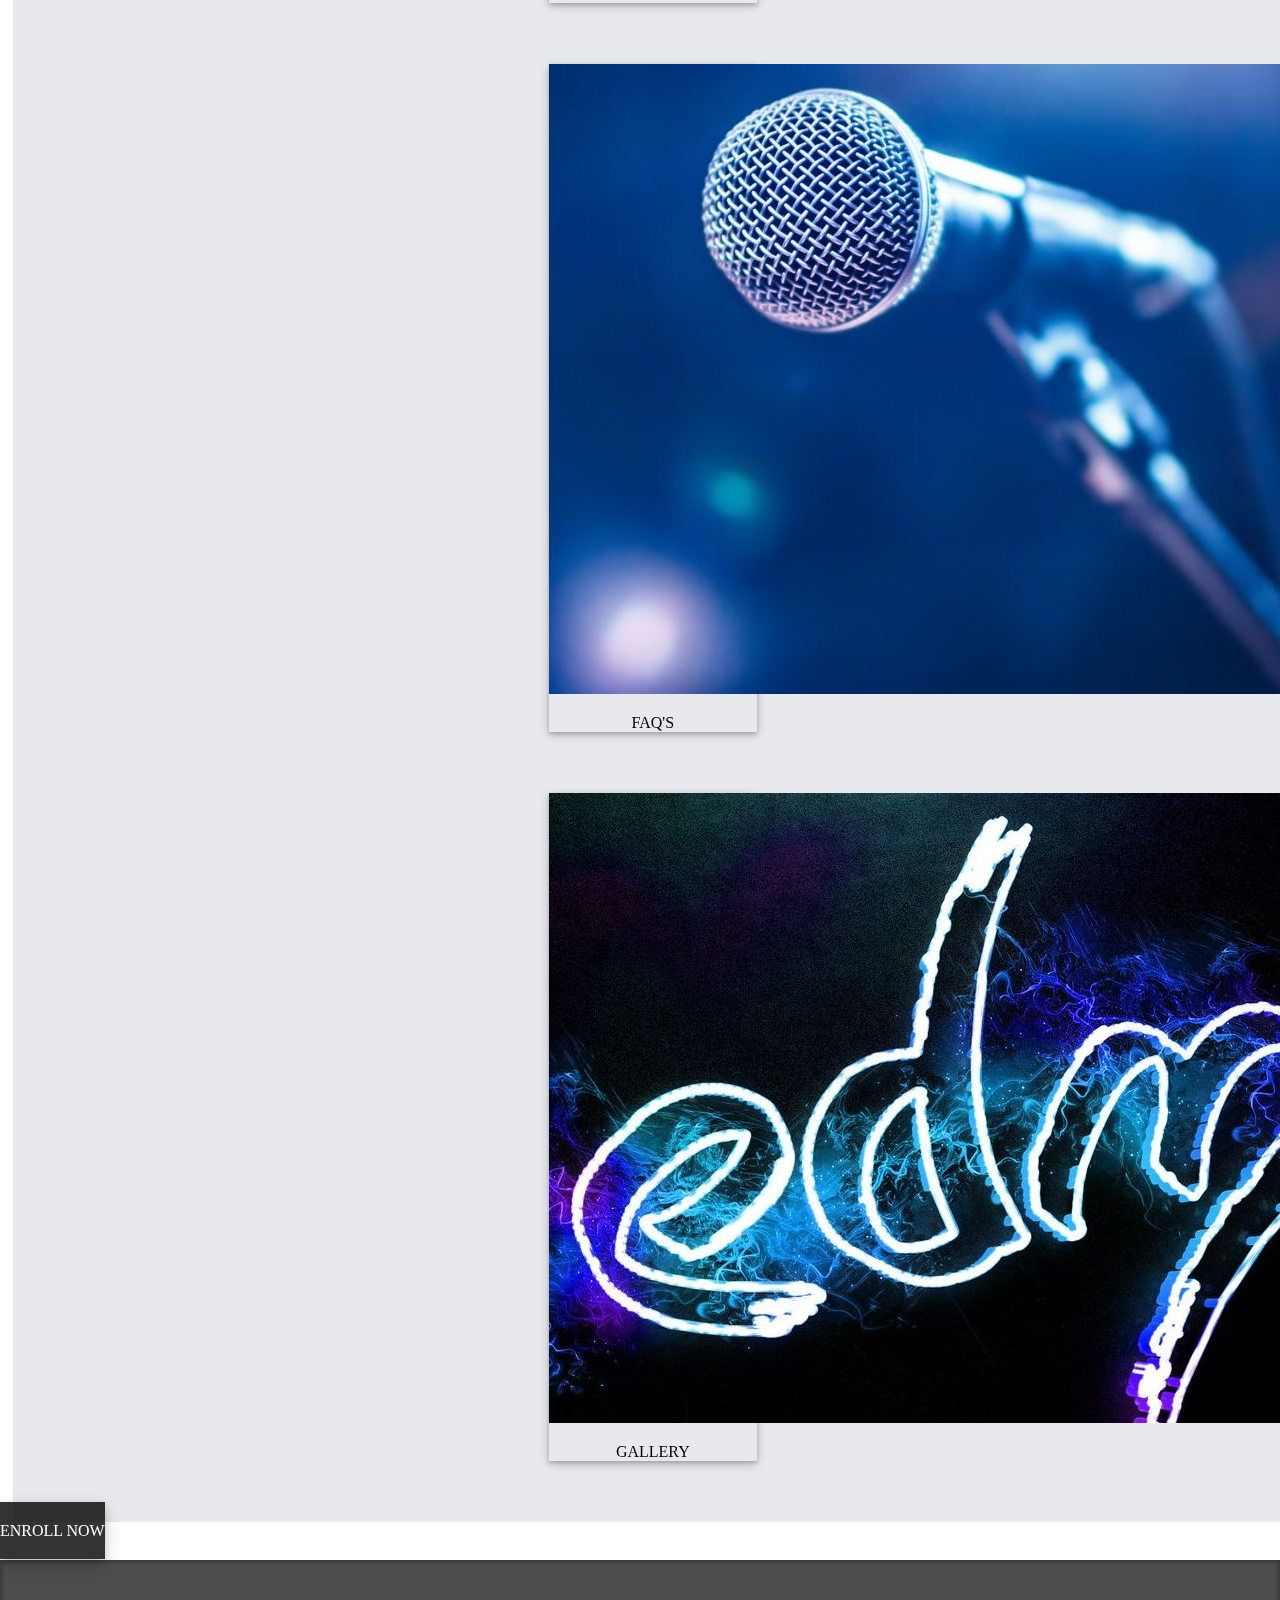
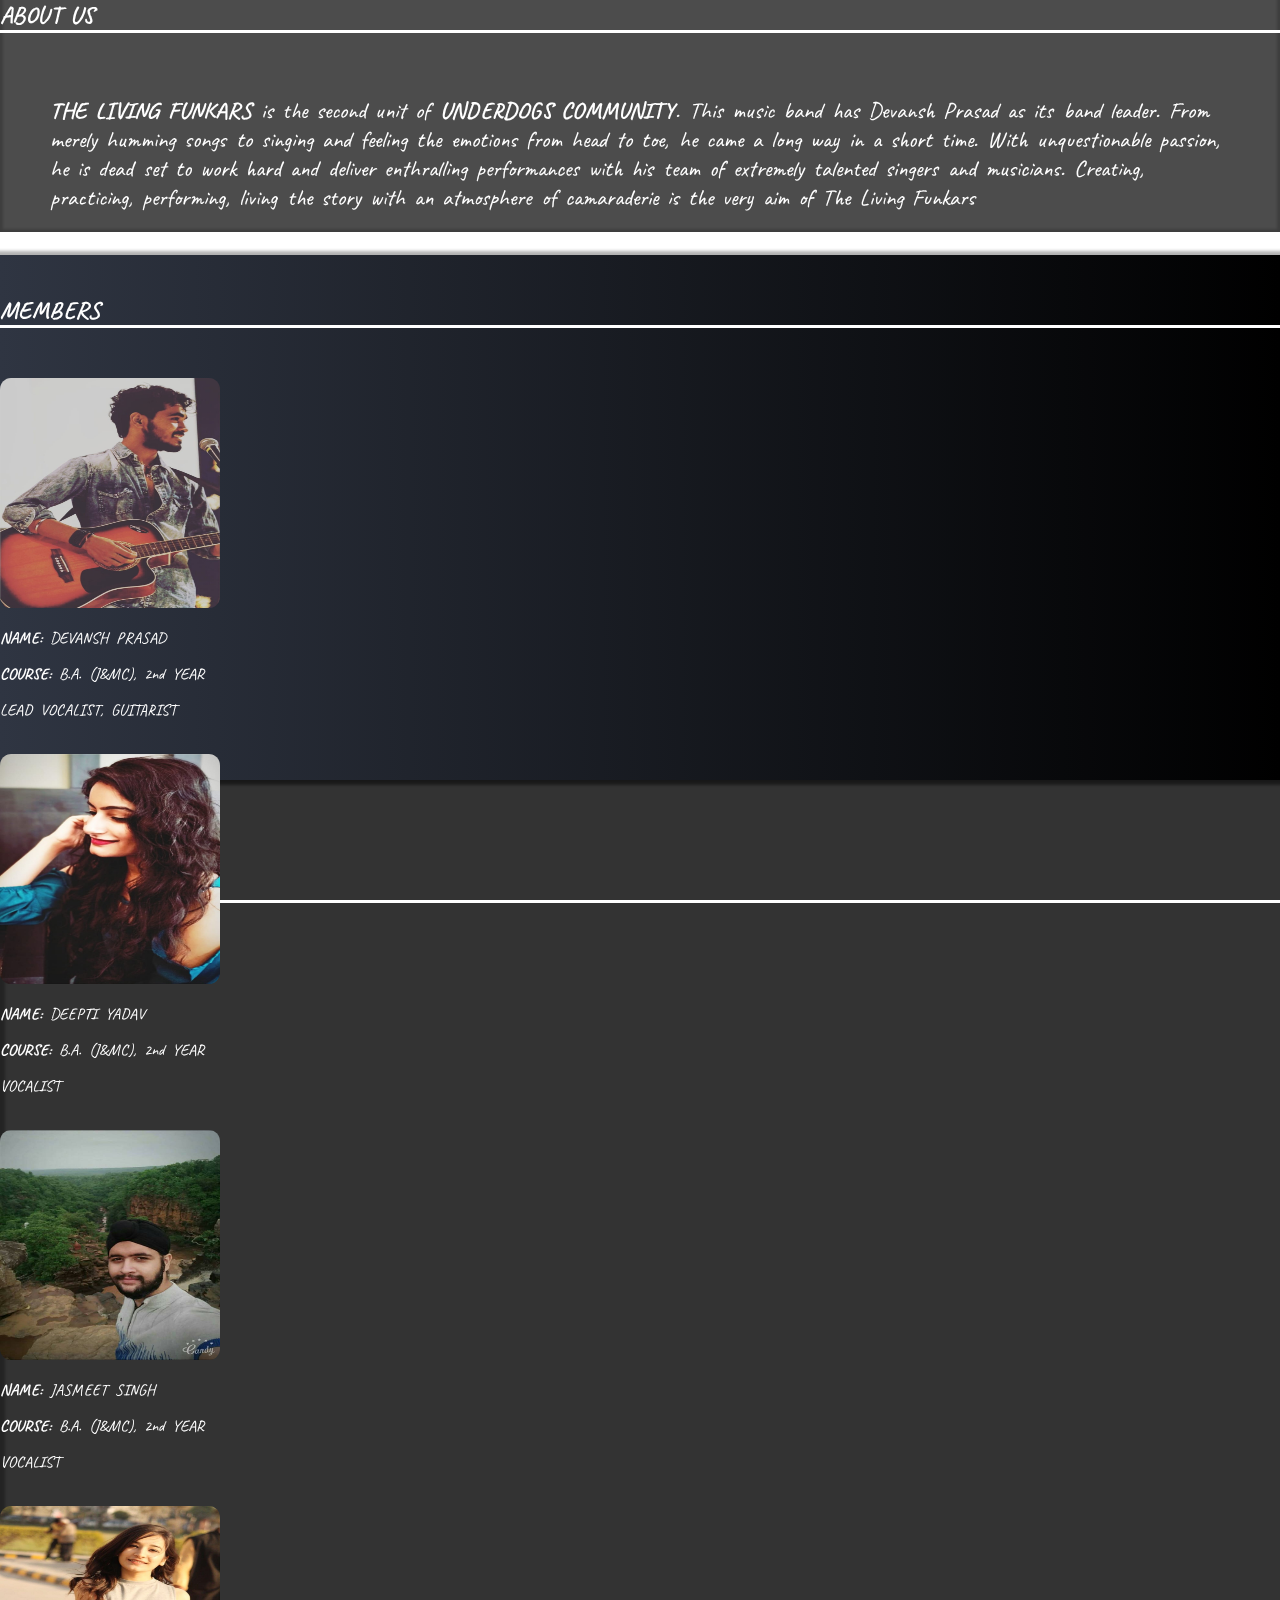
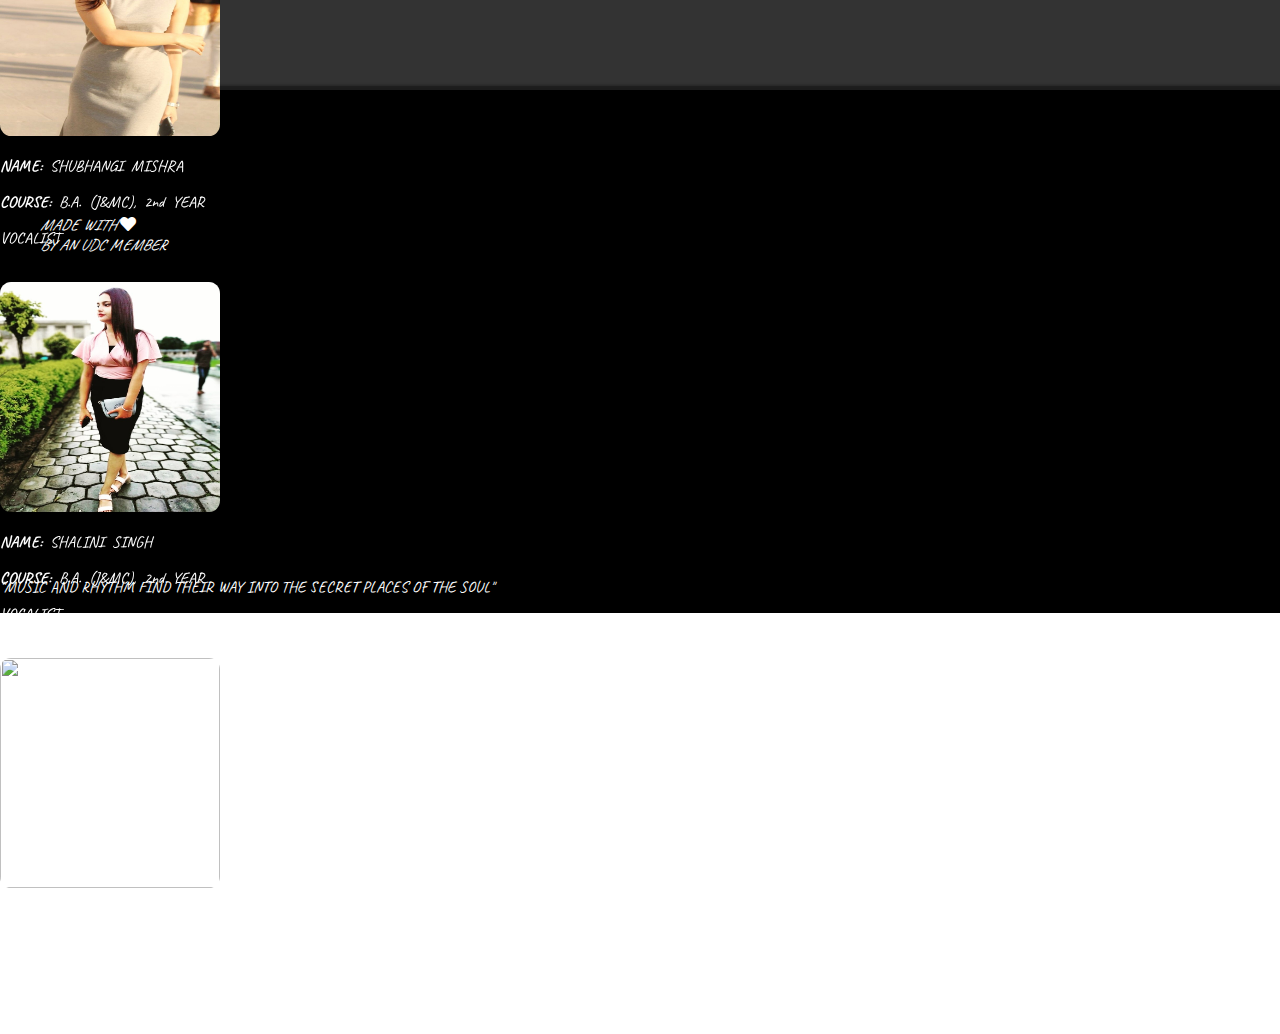
==== commit 7d07a286: "added band content" ====
--- a/UDC-band/band.html
+++ b/UDC-band/band.html
@@ -104,8 +104,8 @@
     </div>
 
     <div class="col-lg-4 col-md-4 col-sm-4 content-columns content-column-2  ">
-      <div onclick="videos()" class="card content card-box text-center"  style="width: 13rem;">
-              <a  href="#" class="videog smooth-scroll"> <img class="card-img-top" src="assets/Front_page/n4.jpeg" alt="Card image cap">
+      <div onclick="faq()" class="card content card-box text-center"  style="width: 13rem;">
+              <a  href="#faq-section" class="videog smooth-scroll"> <img class="card-img-top" src="assets/Front_page/n4.jpeg" alt="Card image cap">
             <div class="card-body"><p class="card-text">FAQ'S</p>
   </div>
 </a></div>
@@ -121,73 +121,73 @@
 </div>
 </div>
 
-<!--
+
 <div class="faq" id="faq-section">
   <span onclick="close_faq()"><i class="fas fa-times close_icon"></i></span>
 
   <div id="accordion">
 
-   <div class="card">
-     <div class="card-header">
-       <a class="card-link faq-ques" data-toggle="collapse" href="#collapseOne">
-        Does the crew focus on some particular dance styles only?
+   <div class="card faq-card">
+     <div class="card-header faq-ques">
+       <a class="card-link " data-toggle="collapse" href="#collapseOne">
+        How is the band related to 'The UnderDogs'?
        </a>
      </div>
      <div id="collapseOne" class="collapse show" data-parent="#accordion">
        <div class="card-body faq-ans">
-         We try to be versatile in our performances and would love to have dancers with different fortes.
+         The Living Funkars band was launched as a part of the UnderDogs and comes under the UnderDOgs community. It just has a seperate name as a band.
        </div>
      </div>
 </div>
 
-   <div class="card">
-     <div class="card-header">
-       <a class="collapsed card-link faq-ques" data-toggle="collapse" href="#collapseTwo">
-       How often does the crew have rehearsals and what are the timings?
+   <div class="card  faq-card">
+     <div class="card-header faq-ques">
+       <a class="collapsed card-link " data-toggle="collapse" href="#collapseTwo">
+       Is The Living Funkars a part of university's music club/society?
      </a>
      </div>
      <div id="collapseTwo" class="collapse" data-parent="#accordion">
        <div class="card-body faq-ans">
-         Rehearsals are held on weekdays. All the crew members are supposed to report for practice as soon as their classes end or latest by 5:00 pm sharp. There are rehearsals on weekends outside the college premises when preparing for competitions.
+         No, we are not a apart of any club or society. No member of our band is restricted to join any such club if interested but they cannot be a part of some other band in the university.
        </div>
      </div>
 </div>
 
-   <div class="card">
-     <div class="card-header">
-       <a class="collapsed card-link faq-ques" data-toggle="collapse" href="#collapseThree">
-        When will the Auditions be held?
+   <div class="card  faq-card">
+     <div class="card-header faq-ques">
+       <a class="collapsed card-link " data-toggle="collapse" href="#collapseThree">
+        How often are the auditions held?
        </a>
      </div>
      <div id="collapseThree" class="collapse" data-parent="#accordion">
        <div class="card-body faq-ans">
-         Auditions are open to university students only. Prior information will be provided regarding the date and timings. An audition is supposed to be at least one minute long. Performer can showcase any dance style.
+         Auditions are held at the beginning of every year of college. Dates are announced on our official Instagram account. In case of re-auditions, prior information is giver regarding the dates, timings and venue.
        </div>
      </div>
 </div>
 
-   <div class="card">
-     <div class="card-header">
-       <a class="collapsed card-link faq-ques" data-toggle="collapse" href="#collapseFour">
-         Who will bear the expenses for the Crew Jersey?
+   <div class="card  faq-card">
+     <div class="card-header faq-ques">
+       <a class="collapsed card-link " data-toggle="collapse" href="#collapseFour">
+         What is the maximum number of members selected for the band?
        </a>
      </div>
      <div id="collapseFour" class="collapse" data-parent="#accordion">
        <div class="card-body faq-ans">
-        The crew members pay for the complete jersey and purchase it themselves.
+        There's no limit for the selection of band members, be it vocalists or musicians. Individuals good at any kind of instrument and singers of any genre are welcome to audition for the band.
        </div>
      </div>
 </div>
 
-   <div class="card">
-     <div class="card-header">
-       <a class="collapsed card-link faq-ques" data-toggle="collapse" href="#collapseFive">
-        Is UDC a part of the University Cultural Club or Society?
+   <div class="card faq-card">
+     <div class="card-header faq-ques">
+       <a class="collapsed card-link " data-toggle="collapse" href="#collapseFive">
+        When and where does the band have its auditions?
        </a>
      </div>
      <div id="collapseFive" class="collapse" data-parent="#accordion">
        <div class="card-body faq-ans">
-        No, we're not a part of any cultural club. Crew members are not restricted to be a part of any club, but an individual cannot be a part of some other *crew* being a part of UDC.
+        Rehearsals are held on all weekdays in the clock tower.
      </div>
    </div>
 </div>
@@ -195,7 +195,7 @@
 </div>
 </div>
 
--->
+
 
 <!--VIDEO GALLERY-->
 <div id="videogallery">
@@ -217,8 +217,9 @@
 </div>
 <div class="container-fluid ">
 <p class="about_us_content">
-  We <b>LIVING FUNKAARS</b> initially a part of amity collaborated with the <b>UNDERDOGS COMMUNITY</b> and now we are ready to rock the campus with beats like never before.
-  Our band is not limited to vocalists but its a collection of versatile music related talents, We don't specifically practice for performance instead do it to live the moments to the fullest, So, when you look up for a platform for the musician inside you we make sure you achieve it.
+  <b>THE LIVING FUNKARS</b> is the second unit of <b>UNDERDOGS COMMUNITY</b>. This music band has Devansh Prasad as its band leader.
+  From merely humming songs to singing and feeling the emotions from head to toe, he came a long way in a short time. With unquestionable passion, he is dead set to work hard and deliver enthralling performances with his team of extremely talented singers and musicians.
+  Creating, practicing, performing, living the story with an atmosphere of camaraderie is the very aim of The Living Funkars
 </p></div>
 </div>
 </div>
@@ -236,17 +237,17 @@
 
   <div class="member-carousel ">
 
-         <div class="slick-item-custom"> <img src="assets/Members/m1.jpg" class="member-pic"><br/> <div class="text-center member-body"><p><b>NAME:</b> DEVANSH PRASAD</p>       <p><b>COURSE:</b>  B.A. (J&MC), 2nd YEAR</p>  <p><b>SPECIALITY:</b> VOCALIST, GUITARIST</p><br/> </div></div>
-
-           <div class="slick-item-custom"> <img src="assets/Members/m2.jpg" class="member-pic"><br/> <div class="text-center member-body"><p><b>NAME:</b> DEEPTI YADAV</p>        <p><b>COURSE:</b> B.A. (J&MC), 2nd YEAR</p>  <p><b>SPECIALITY:</b> VOCALIST</p><br/> </div></div>
-
-             <div class="slick-item-custom"> <img src="assets/Members/m3.jpg" class="member-pic"><br/> <div class="text-center member-body"><p><b>NAME:</b> JASMEET SINGH</p>     <p><b>COURSE:</b> B.A. (J&MC), 2nd YEAR</p>  <p><b>SPECIALITY:</b> VOCALIST</p><br/> </div></div>
-
-               <div class="slick-item-custom"> <img src="assets/Members/m4.jpg" class="member-pic"><br/> <div class="text-center member-body"><p><b>NAME:</b> SHUBHANGI MISHRA</p><p><b>COURSE:</b> B.A. (J&MC), 2nd YEAR</p>  <p><b>SPECIALITY:</b> VOCALIST</p><br/> </div></div>
-
-                 <div class="slick-item-custom"> <img src="assets/Members/m5.jpg" class="member-pic"><br/> <div class="text-center member-body"><p><b>NAME:</b> SHALINI SINGH</p> <p><b>COURSE:</b> B.A. (J&MC), 2nd YEAR</p>  <p><b>SPECIALITY:</b> VOCALIST</p><br/> </div></div>
-
-                   <div class="slick-item-custom"> <img src="assets/Members/m6.jpg" class="member-pic"><br/> <div class="text-center member-body"><p><b>NAME:</b>                 <p><b>COURSE:</b> B.A. (J&MC), 2nd YEAR</p>  <p><b>SPECIALITY:</b> VOCALIST</p><br/> </div></div>
+         <div class="slick-item-custom"> <img src="assets/members/m1.jpg" class="member-pic"><br/> <div class="text-center member-body"><p><b>NAME:</b> DEVANSH PRASAD</p>       <p><b>COURSE:</b>  B.A. (J&MC), 2nd YEAR</p>  <p> LEAD VOCALIST, GUITARIST</p><br/> </div></div>
+
+           <div class="slick-item-custom"> <img src="assets/members/m2.jpg" class="member-pic"><br/> <div class="text-center member-body"><p><b>NAME:</b> DEEPTI YADAV</p>        <p><b>COURSE:</b> B.A. (J&MC), 2nd YEAR</p>  <p> VOCALIST</p><br/> </div></div>
+
+             <div class="slick-item-custom"> <img src="assets/members/m3.jpg" class="member-pic"><br/> <div class="text-center member-body"><p><b>NAME:</b> JASMEET SINGH</p>     <p><b>COURSE:</b> B.A. (J&MC), 2nd YEAR</p>  <p> VOCALIST</p><br/> </div></div>
+
+               <div class="slick-item-custom"> <img src="assets/members/m4.jpg" class="member-pic"><br/> <div class="text-center member-body"><p><b>NAME:</b> SHUBHANGI MISHRA</p><p><b>COURSE:</b> B.A. (J&MC), 2nd YEAR</p>  <p> VOCALIST</p><br/> </div></div>
+
+                 <div class="slick-item-custom"> <img src="assets/members/m5.jpg" class="member-pic"><br/> <div class="text-center member-body"><p><b>NAME:</b> SHALINI SINGH</p> <p><b>COURSE:</b> B.A. (J&MC), 2nd YEAR</p>  <p> VOCALIST</p><br/> </div></div>
+
+                   <div class="slick-item-custom"> <img src="assets/members/m6.jpg" class="member-pic"><br/> <div class="text-center member-body"><p><b>NAME:</b>                 <p><b>COURSE:</b> B.A. (J&MC), 2nd YEAR</p>  <p> TABLA PLAYER</p><br/> </div></div>
 
 
 
@@ -267,7 +268,7 @@
 
 <div class="row">
   <div class="col-lg-12  col-md-12  text-center">
-    <img class="img-fluid event_image " src="assets/Events/poster3.jpeg"/>
+
 </div>
 </div>
 </div>
--- a/UDC-band/bandcss.css
+++ b/UDC-band/bandcss.css
@@ -30,10 +30,12 @@
 }
 .faq-ques{
     font-family: 'Caveat', cursive;
-    font-size: 15px;
+    font-size: 20px;
+    color: rgba(254,254,254,0.6) ;
 }
 .faq-ans{
   font-family: 'Caveat', cursive;
+  color:rgba(254,254,254,1);
 }
 
 .card-text{
@@ -288,6 +290,7 @@
 .faq-ques{
   position: relative;
   width:100%;
+
   height:auto;
   overflow: scroll;
   word-wrap: break-word;
@@ -295,6 +298,7 @@
 .close_icon{
   position:fixed;
   z-index: 100;
+  color:white;
   top:98px;
   right:11%;
   cursor: pointer;
@@ -419,6 +423,7 @@
   position:fixed;
   z-index: 100;
   top:273px;
+  color:white;
   right:11%;
   cursor: pointer;
   transition: all 1s;
@@ -566,6 +571,7 @@
   position:fixed;
   z-index: 100;
   top:273px;
+  color:white;
   right:11%;
   cursor: pointer;
   transition: all 1s;
@@ -723,6 +729,7 @@
   position:fixed;
   z-index: 100;
   top:273px;
+  color:white;
   right:11%;
   cursor: pointer;
   transition: all 1s;
@@ -751,14 +758,27 @@
 
 .btn-enroll{
   opacity:0.8;
-  background-color: black !important;
+  background-color: black;
   color:white;
   transition: color 0.5s;
   box-shadow: 0 4px 8px 0 rgba(0, 0, 0, 0.2), 0 6px 20px 0 rgba(0, 0, 0, 0.19);
+  animation-name: colorswap;
+  animation-duration: 2s;
+  animation-iteration-count: infinite;
+  animation-timing-function: linear;
+  animation-fill-mode: forwards;
+  padding-bottom: 20px;
+  padding-top: 20px;
 }
 .btn-enroll:hover{
 
   color:grey;
+}
+@keyframes colorswap{
+  25% {background-color:rgba(0,0,0,0.5);}
+  50% {background-color:rgba(0,0,0,0.6);}
+  75% {background-color:rgba(0,0,0,0.8);}
+  100% {background-color:rgba(0,0,0,0.1);}
 }
 
 
@@ -949,6 +969,17 @@
 
   }
 
+.faq-card{
+  background-color: rgba(0,0,0,1.0);
+
+  font-weight:400;
+  font-size:1.1em;
+
+}
+
+
+
+
 /* PHOTO GALLLERY SECTION*/
 
 #photogallery{
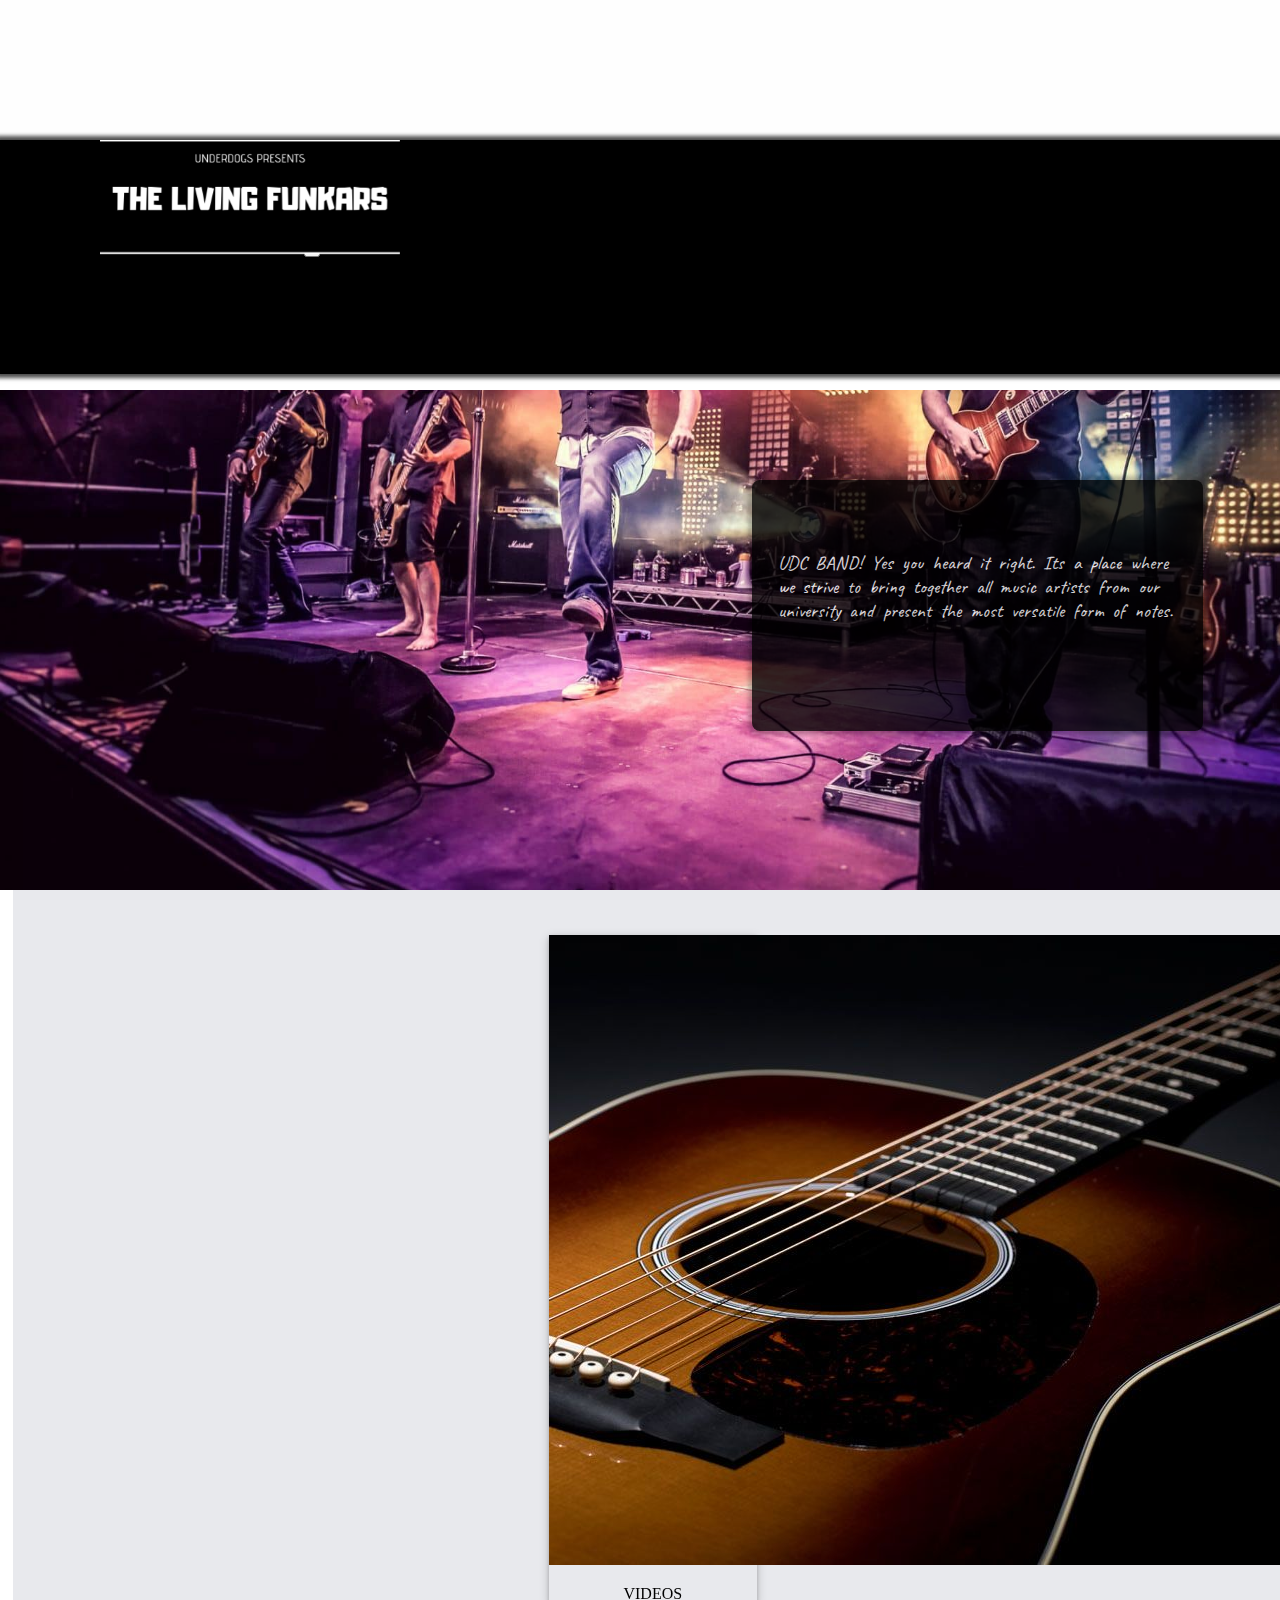
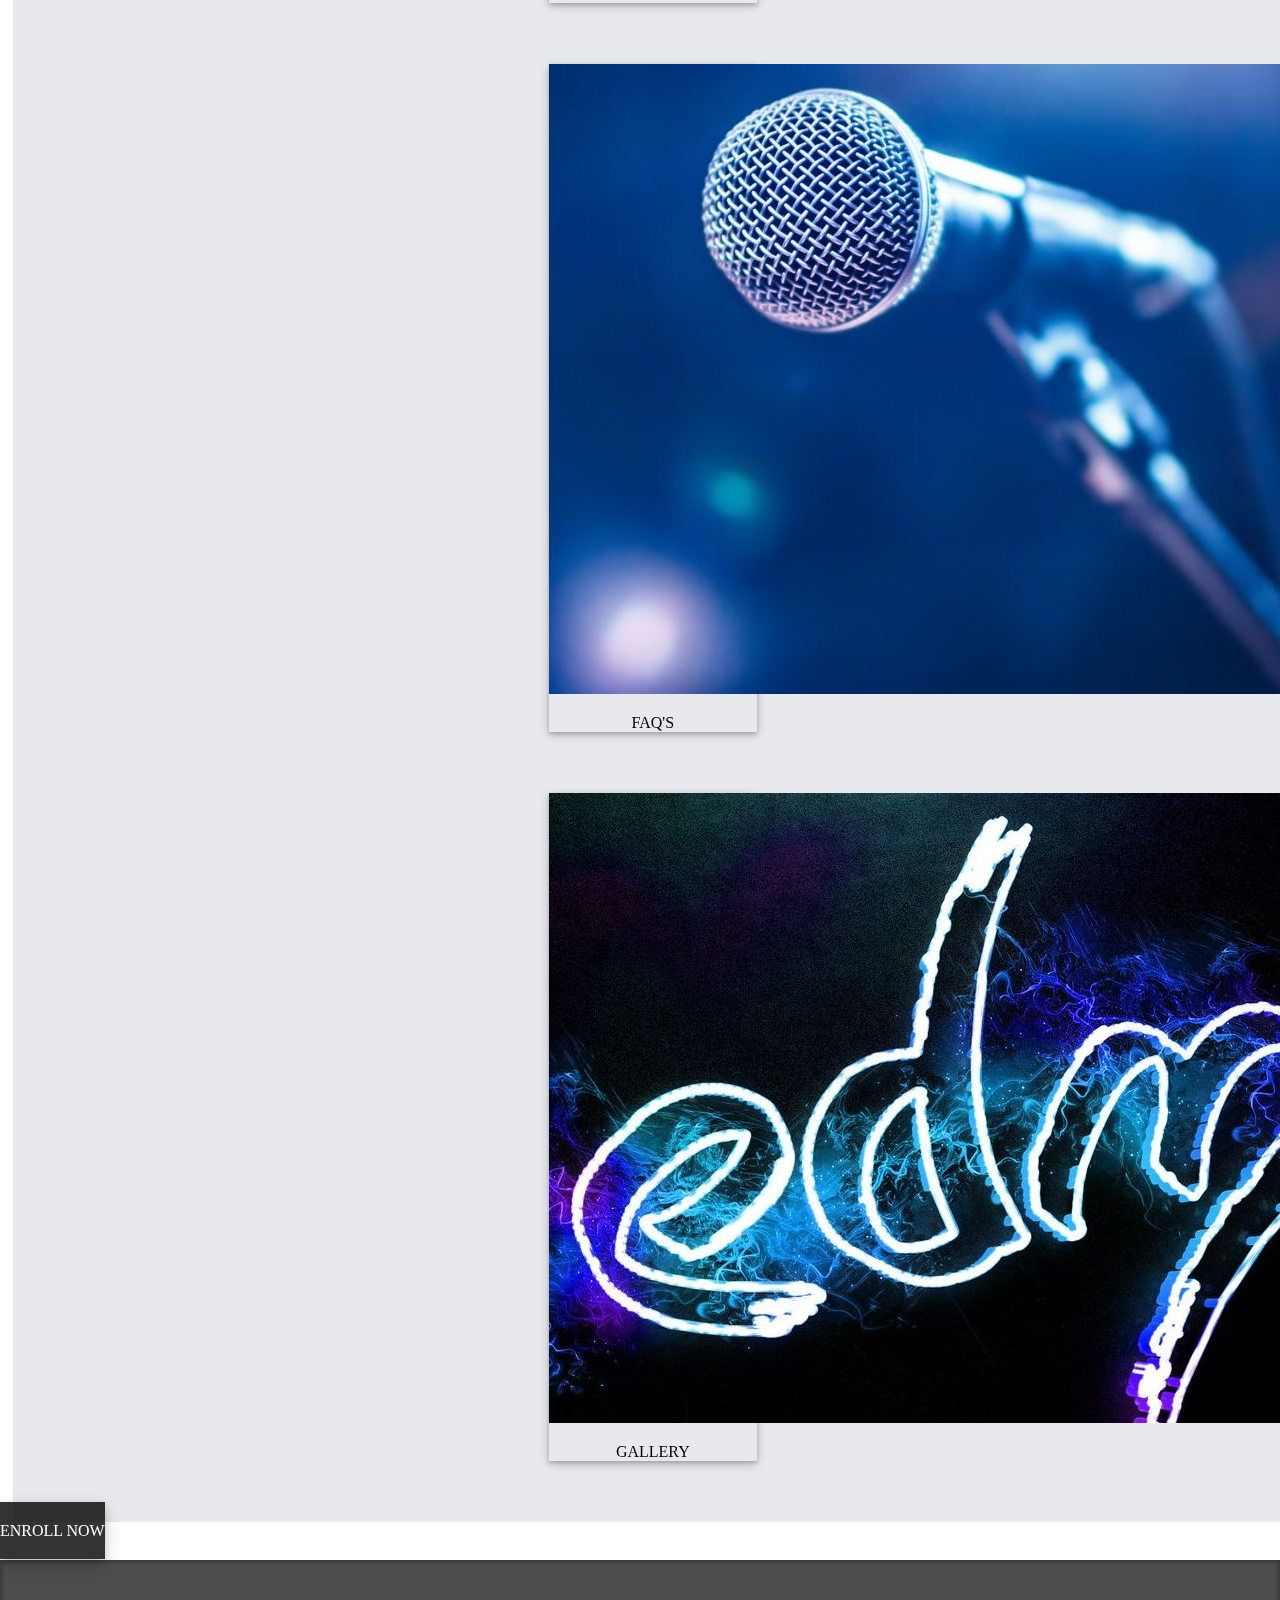
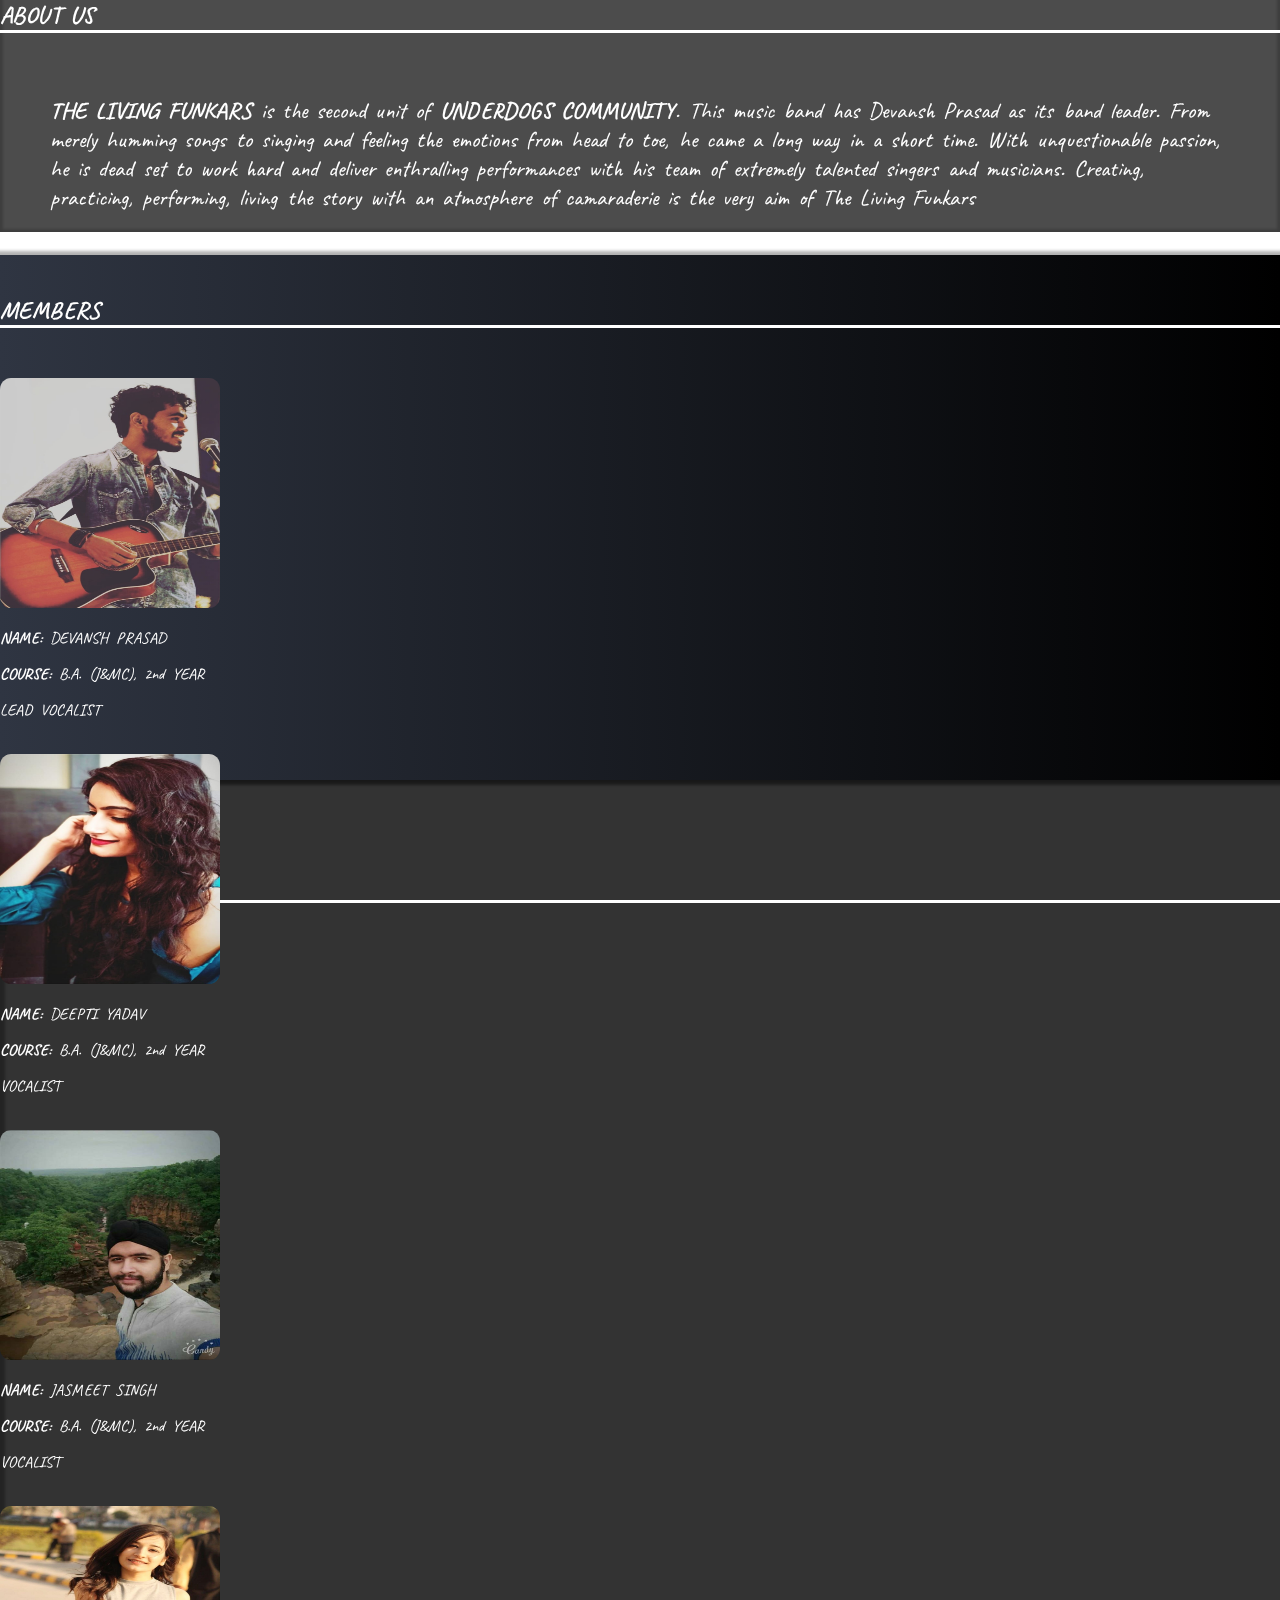
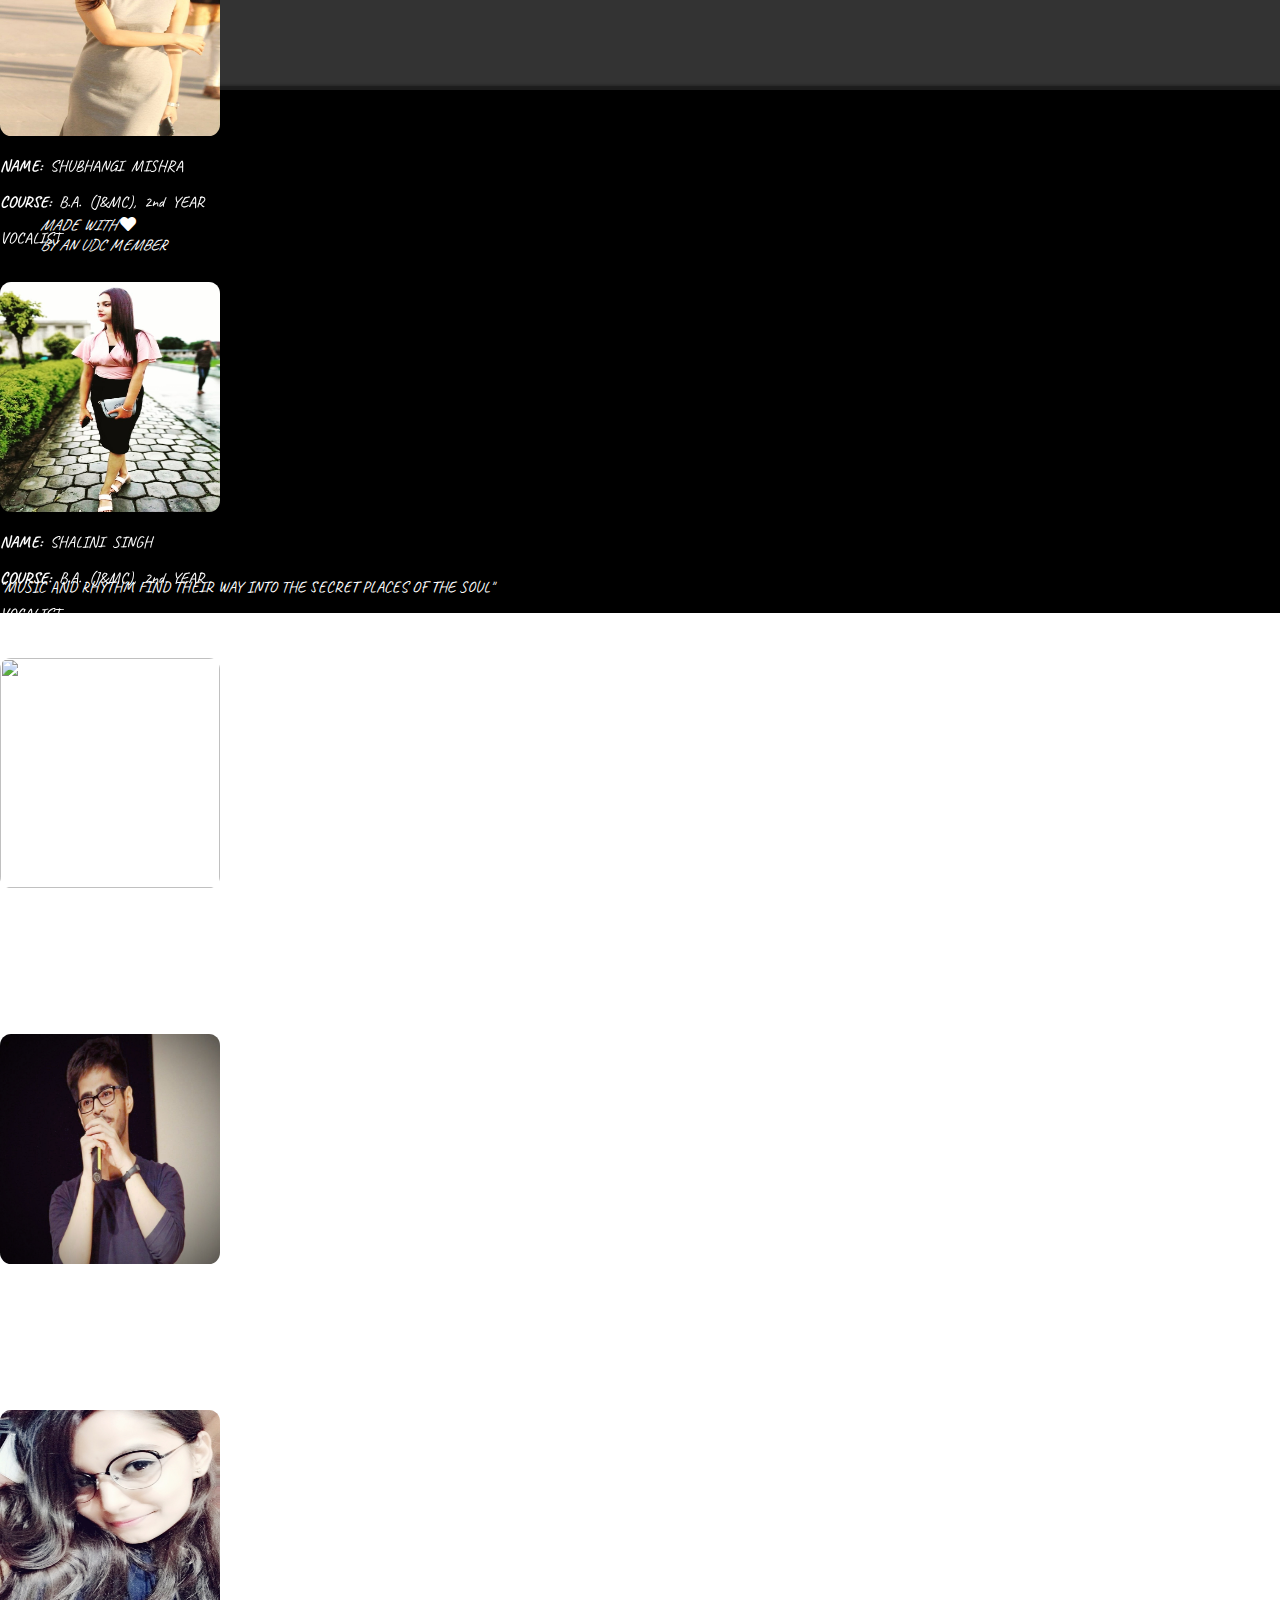
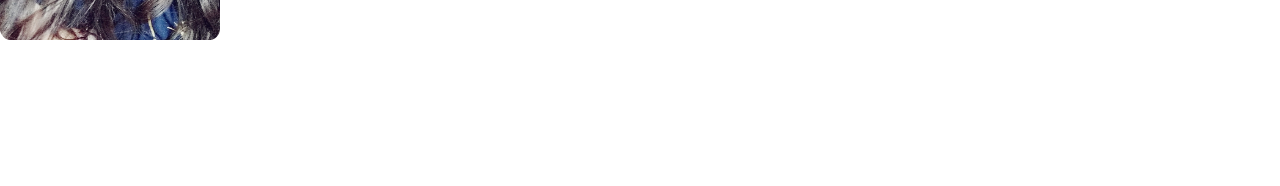
==== commit 487f1597: "added two members" ====
--- a/UDC-band/band.html
+++ b/UDC-band/band.html
@@ -130,12 +130,12 @@
    <div class="card faq-card">
      <div class="card-header faq-ques">
        <a class="card-link " data-toggle="collapse" href="#collapseOne">
-        How is the band related to 'The UnderDogs'?
+        How is this band related to 'The UnderDogs?
        </a>
      </div>
      <div id="collapseOne" class="collapse show" data-parent="#accordion">
        <div class="card-body faq-ans">
-         The Living Funkars band was launched as a part of the UnderDogs and comes under the UnderDOgs community. It just has a seperate name as a band.
+         The Living Funkars band was launched as a part of the UnderDogs and comes under the UnderDOgs community. It just has a separate name as a band.
        </div>
      </div>
 </div>
@@ -143,12 +143,12 @@
    <div class="card  faq-card">
      <div class="card-header faq-ques">
        <a class="collapsed card-link " data-toggle="collapse" href="#collapseTwo">
-       Is The Living Funkars a part of university's music club/society?
+       Is The Living Funkars a part of the university's music club/society?
      </a>
      </div>
      <div id="collapseTwo" class="collapse" data-parent="#accordion">
        <div class="card-body faq-ans">
-         No, we are not a apart of any club or society. No member of our band is restricted to join any such club if interested but they cannot be a part of some other band in the university.
+         No, we are not a part of any club or society. No member of our band is restricted to join any such club if interested but they cannot be a part of some other band in the university.
        </div>
      </div>
 </div>
@@ -161,7 +161,7 @@
      </div>
      <div id="collapseThree" class="collapse" data-parent="#accordion">
        <div class="card-body faq-ans">
-         Auditions are held at the beginning of every year of college. Dates are announced on our official Instagram account. In case of re-auditions, prior information is giver regarding the dates, timings and venue.
+         Auditions are held at the beginning of every year of college. Dates are announced on our official Instagram account. In case of re-auditions, prior information is given regarding the dates, timings and venue.
        </div>
      </div>
 </div>
@@ -169,7 +169,7 @@
    <div class="card  faq-card">
      <div class="card-header faq-ques">
        <a class="collapsed card-link " data-toggle="collapse" href="#collapseFour">
-         What is the maximum number of members selected for the band?
+         What is the maximum number of members to be selected for the band?
        </a>
      </div>
      <div id="collapseFour" class="collapse" data-parent="#accordion">
@@ -182,7 +182,7 @@
    <div class="card faq-card">
      <div class="card-header faq-ques">
        <a class="collapsed card-link " data-toggle="collapse" href="#collapseFive">
-        When and where does the band have its auditions?
+        When and where does the band have its rehearsals?
        </a>
      </div>
      <div id="collapseFive" class="collapse" data-parent="#accordion">
@@ -237,7 +237,7 @@
 
   <div class="member-carousel ">
 
-         <div class="slick-item-custom"> <img src="assets/members/m1.jpg" class="member-pic"><br/> <div class="text-center member-body"><p><b>NAME:</b> DEVANSH PRASAD</p>       <p><b>COURSE:</b>  B.A. (J&MC), 2nd YEAR</p>  <p> LEAD VOCALIST, GUITARIST</p><br/> </div></div>
+         <div class="slick-item-custom"> <img src="assets/members/m1.jpg" class="member-pic"><br/> <div class="text-center member-body"><p><b>NAME:</b> DEVANSH PRASAD</p>       <p><b>COURSE:</b>  B.A. (J&MC), 2nd YEAR</p>  <p> LEAD VOCALIST</p><br/> </div></div>
 
            <div class="slick-item-custom"> <img src="assets/members/m2.jpg" class="member-pic"><br/> <div class="text-center member-body"><p><b>NAME:</b> DEEPTI YADAV</p>        <p><b>COURSE:</b> B.A. (J&MC), 2nd YEAR</p>  <p> VOCALIST</p><br/> </div></div>
 
@@ -247,9 +247,11 @@
 
                  <div class="slick-item-custom"> <img src="assets/members/m5.jpg" class="member-pic"><br/> <div class="text-center member-body"><p><b>NAME:</b> SHALINI SINGH</p> <p><b>COURSE:</b> B.A. (J&MC), 2nd YEAR</p>  <p> VOCALIST</p><br/> </div></div>
 
-                   <div class="slick-item-custom"> <img src="assets/members/m6.jpg" class="member-pic"><br/> <div class="text-center member-body"><p><b>NAME:</b>                 <p><b>COURSE:</b> B.A. (J&MC), 2nd YEAR</p>  <p> TABLA PLAYER</p><br/> </div></div>
-
-
+                   <div class="slick-item-custom"> <img src="assets/members/m6.jpg" class="member-pic"><br/> <div class="text-center member-body"><p><b>NAME:</b> SHREY BANAUDHA</p> <p><b>COURSE:</b> B.A. (J&MC), 2nd YEAR</p>  <p> TABLA PLAYER</p><br/> </div></div>
+
+                   <div class="slick-item-custom"> <img src="assets/members/m7.jpg" class="member-pic"><br/> <div class="text-center member-body"><p><b>NAME:</b> SHIKHAR MEHROTRA</p> <p><b>COURSE:</b> B.A. (J&MC), 2nd YEAR</p>  <p> VOCALIST</p><br/> </div></div>
+
+                     <div class="slick-item-custom"> <img src="assets/members/m8.jpg" class="member-pic"><br/> <div class="text-center member-body"><p><b>NAME:</b> SIDDHI UPADHYAY</p> <p><b>COURSE:</b> B.A. (J&MC), 2nd YEAR</p>  <p> VOCALIST</p><br/> </div></div>
 
   </div>
   </div>
@@ -278,7 +280,7 @@
 <!--phone no-->
 
 
-  <div class="phone-number-box text-center"><span class="phone-number"><p>PRANJAL KULSHRESTHA -  9918316684<br/>AISHWARYA CHANDRA -  9984954481</p></span></div>
+  <div class="phone-number-box text-center"><span class="phone-number"><p>DEVANSH PRASAD- 7525953097<br/>PRANJAL KULSHRESTHA -  9918316684</p></span></div>
 <div id="mobile-phone-number" onclick="gender()" class="phone-number-box text-center"><span class="mobile-phone-number"><a href="tel:9918316684"><i class="fas fa-male "></i></a>  <a href="tel:9984954481"><i class="fas fa-female "></i></a></span></div>
 
 <!--CONTACT SECTION-->
